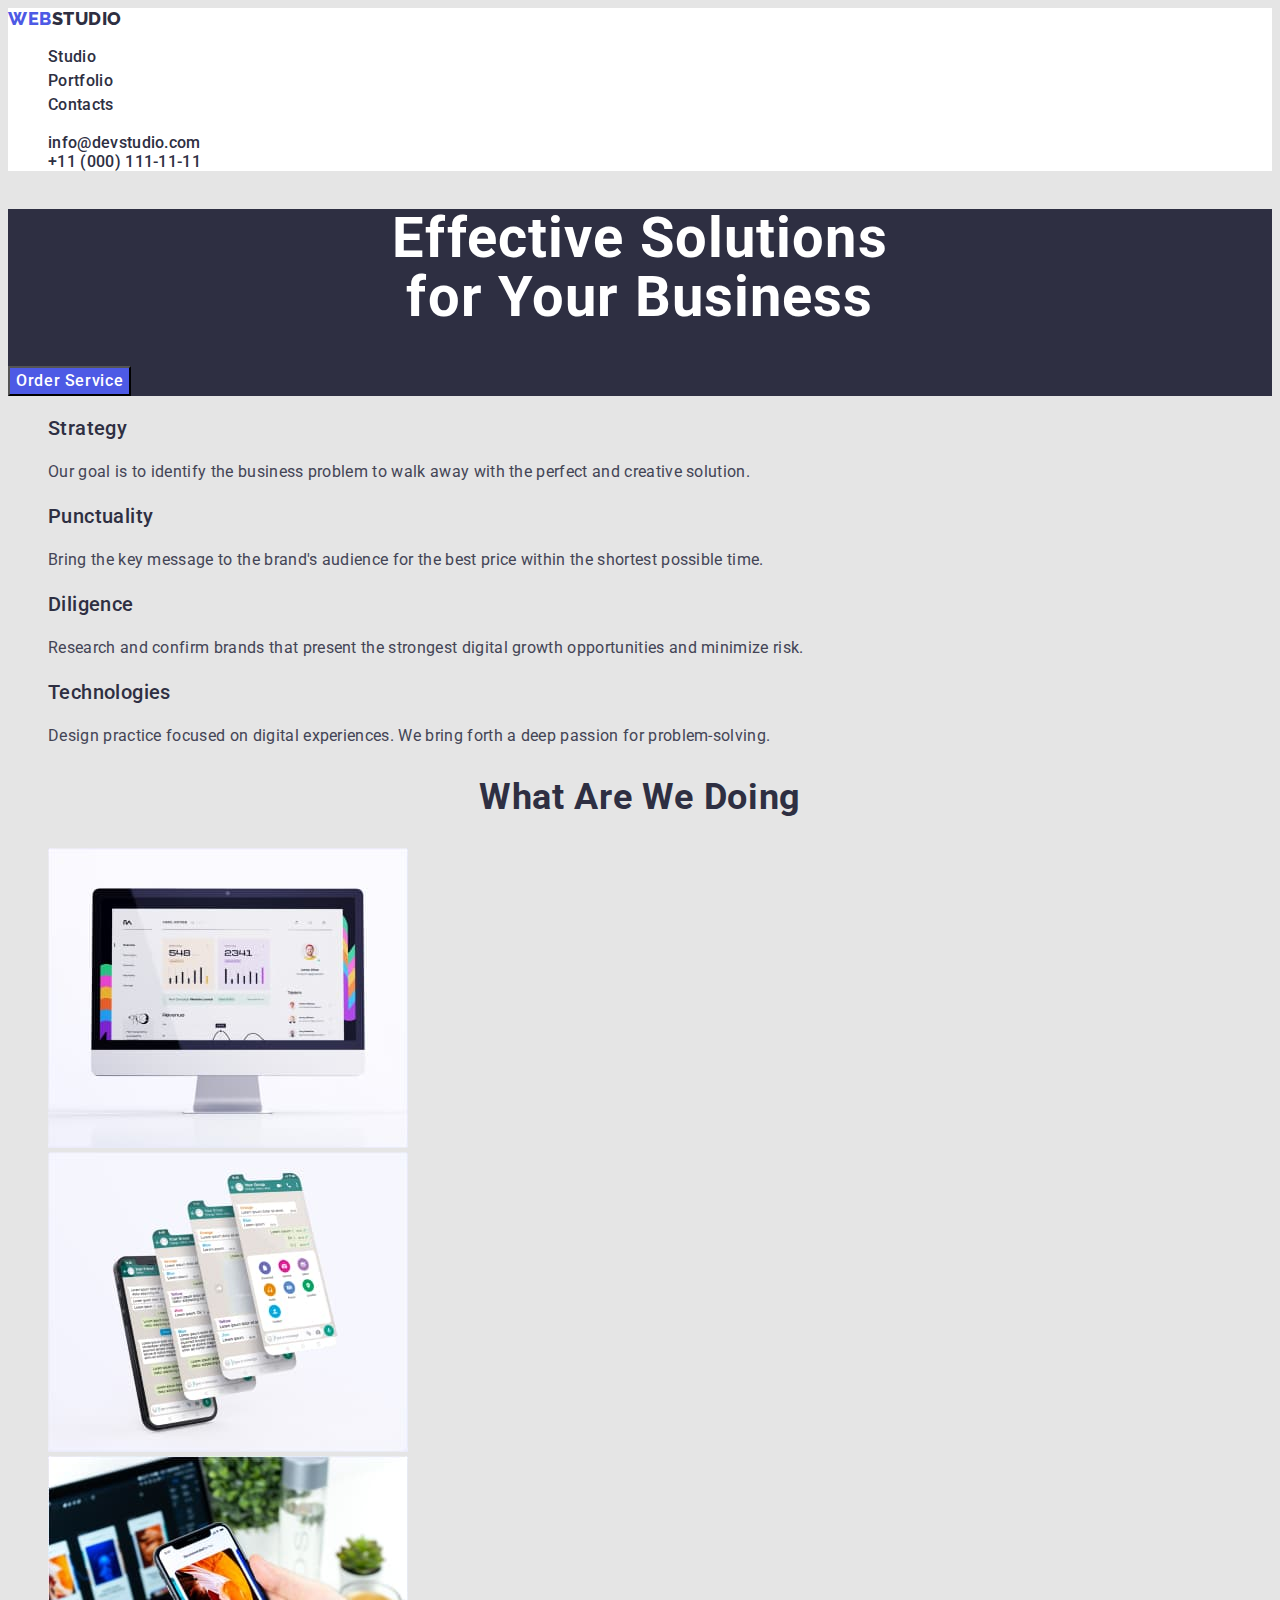
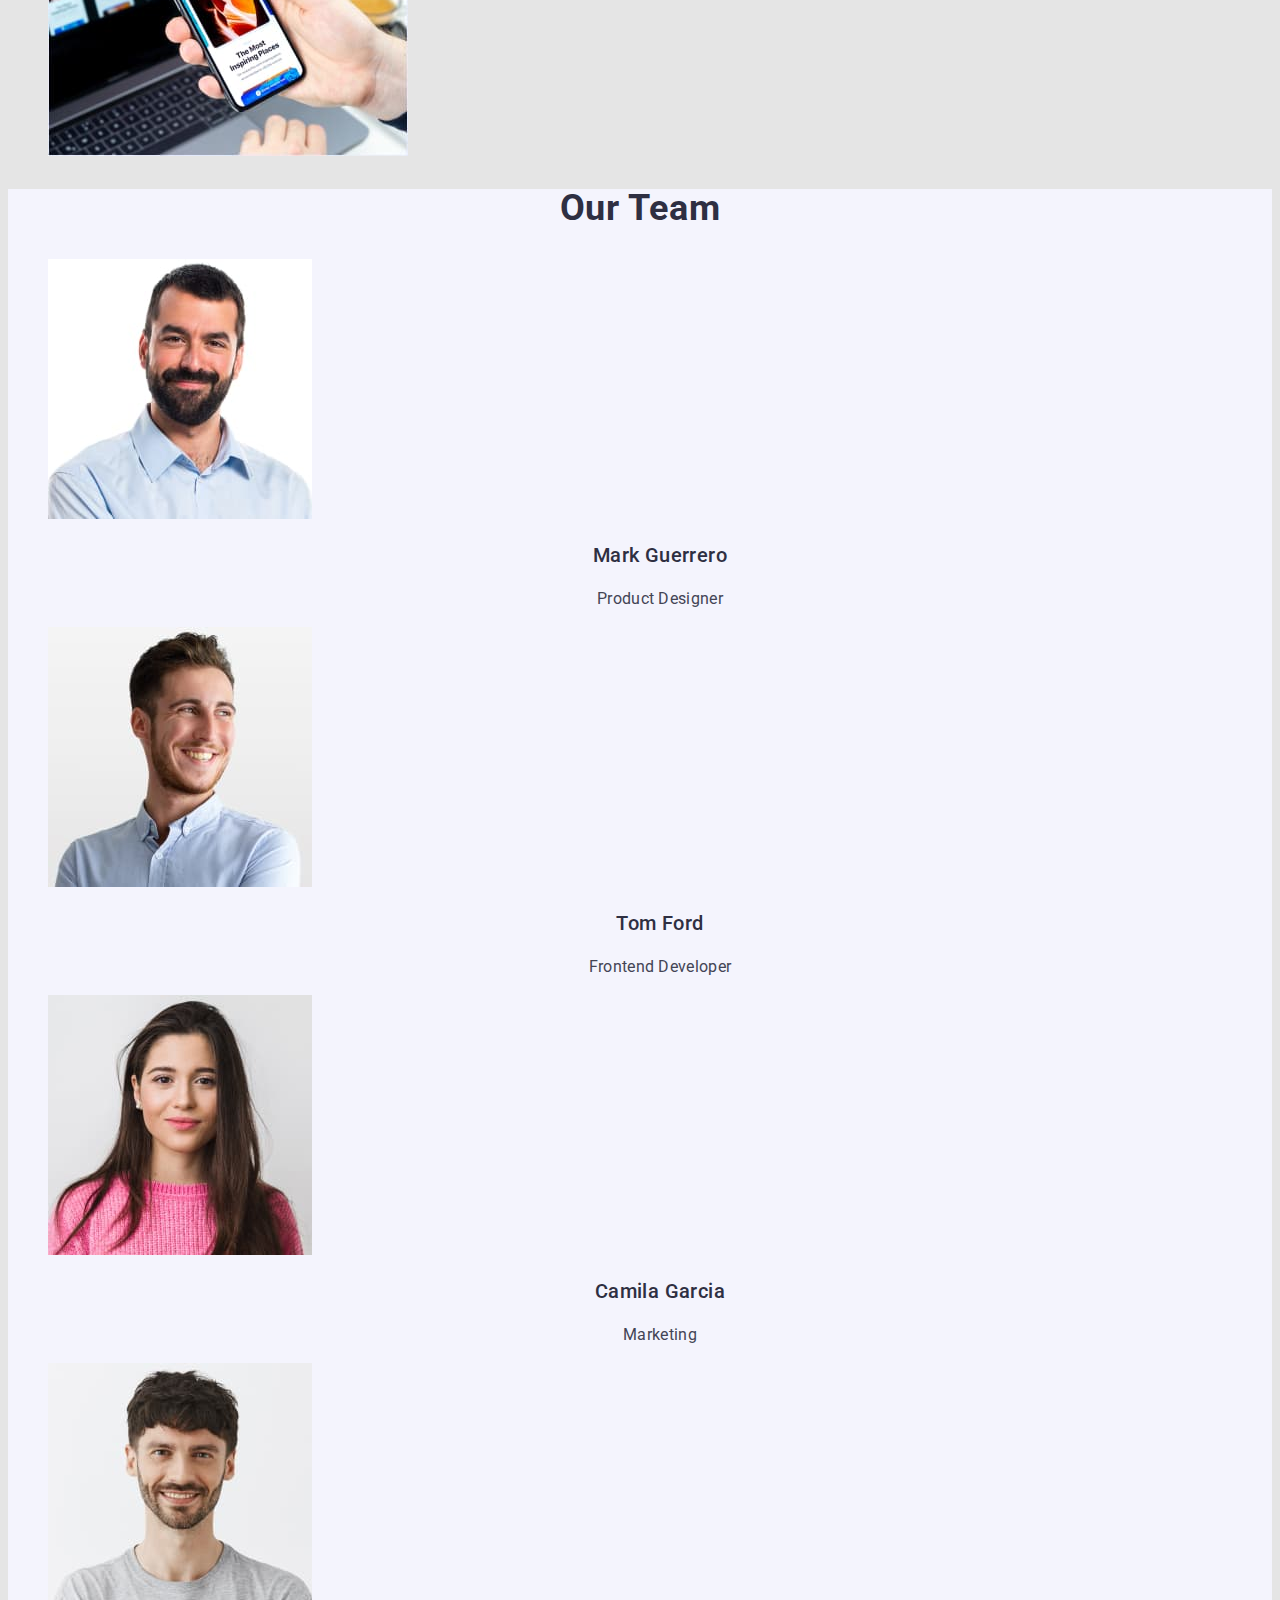
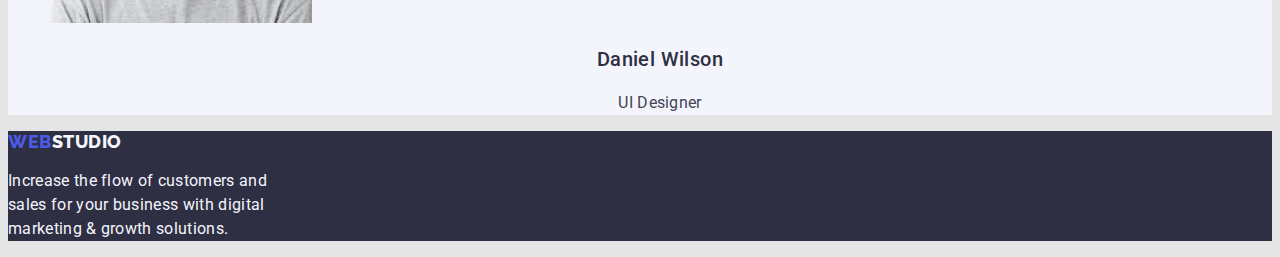
==== index.html @ c5fec44f "1" ====
<!DOCTYPE html>
<html lang="en">
  <head>
    <meta charset="UTF-8" />
    <meta http-equiv="X-UA-Compatible" content="IE=edge" />
    <meta name="viewport" content="width=device-width, initial-scale=1.0" />

    <title>WebStudio</title>
    <link rel="preconnect" href="https://fonts.googleapis.com" />
    <link rel="preconnect" href="https://fonts.gstatic.com" crossorigin />
    <link
      href="https://fonts.googleapis.com/css2?family=Raleway:wght@800&family=Roboto:wght@400;500;700;900&display=swap"
      rel="stylesheet"
    />

    <link rel="stylesheet" href="./css/styles.css" />
  </head>

  <body>
    <header>
      <a class="logo-top" href=""
        ><span class="web-top">Web</span
        ><span class="studio-top">Studio</span></a
      >

      <nav>
        <ul class="nav-list">
          <li><a class="nav-item" href="">Studio</a></li>
          <li><a class="nav-item" href="./portfolio.html">Portfolio</a></li>
          <li><a class="nav-item" href="">Contacts</a></li>
        </ul>
      </nav>

      <address class="contact">
        <ul class="contact-list">
          <li>
            <a class="contact-item-list" href="mailto:info@devstudio.com"
              >info@devstudio.com</a
            >
          </li>
          <li>
            <a class="contact-item-list" href="tel:+110001111111"
              >+11 (000) 111-11-11</a
            >
          </li>
        </ul>
      </address>
    </header>

    <main>
      <section class="hero">
        <h1 class="hero-title">
          Effective Solutions <br />
          for Your Business
        </h1>
        <button class="hero-button" type="button">Order Service</button>
      </section>

      <section class="feature">
        <h2></h2>
        <ul class="feature-list">
          <li>
            <h3 class="feature-title">Strategy</h3>
            <p class="feature-text">
              Our goal is to identify the business problem to walk away with the
              perfect and creative solution.
            </p>
          </li>
          <li>
            <h3 class="feature-title">Punctuality</h3>
            <p class="feature-text">
              Bring the key message to the brand's audience for the best price
              within the shortest possible time.
            </p>
          </li>
          <li>
            <h3 class="feature-title">Diligence</h3>
            <p class="feature-text">
              Research and confirm brands that present the strongest digital
              growth opportunities and minimize risk.
            </p>
          </li>
          <li>
            <h3 class="feature-title">Technologies</h3>
            <p class="feature-text">
              Design practice focused on digital experiences. We bring forth a
              deep passion for problem-solving.
            </p>
          </li>
        </ul>
      </section>

      <section class="doing">
        <h2 class="h-doing">What are we doing</h2>
        <ul class="doing-card">
          <li>
            <img src="./images/img1.jpg" alt="computer" width="360" />
          </li>
          <li>
            <img src="./images/img2.jpg" alt="screenshots" width="360" />
          </li>
          <li>
            <img src="./images/img3.jpg" alt="smartphone" width="360" />
          </li>
        </ul>
      </section>
      <section class="team">
        <h2 class="team-title">Our Team</h2>
        <ul class="team-list">
          <li>
            <img src="./images/img.jpg" alt="man" width="264" />
            <h3 class="team-name">Mark Guerrero</h3>
            <p class="team-work">Product Designer</p>
          </li>
          <li>
            <img src="./images/img11.jpg" alt="boy" width="264" />
            <h3 class="team-name">Tom Ford</h3>
            <p class="team-work">Frontend Developer</p>
          </li>
          <li>
            <img src="./images/img22.jpg" alt="girl" width="264" />
            <h3 class="team-name">Camila Garcia</h3>
            <p class="team-work">Marketing</p>
          </li>
          <li>
            <img src="./images/img33.jpg" alt="man" width="264" />
            <h3 class="team-name">Daniel Wilson</h3>
            <p class="team-work">UI Designer</p>
          </li>
        </ul>
      </section>
    </main>

    <footer class="footer">
      <a class="footer-bottom" href=""
        ><span class="web-botton">Web</span
        ><span class="studio-botton">Studio</span></a
      >
      <p class="footer-text">
        Increase the flow of customers and <br />sales for your business with
        digital<br />
        marketing & growth solutions.
      </p>
    </footer>
  </body>
</html>
---- css/styles.css ----
:root {
  --font-weight-h: 500;
  --font-weight-hh: 700;
  --font-size-h: 20px;
  --font-size-hh: 36px;
  --line-height-h: 1.1;
  --line-height-hh: 1.2;
  --line-height-p: 1.5;
  --letter-spacing-h: 0.04em;
  --letter-spacing-p: 0.02em;
  --slate-color: #434455;
  --navy-blue-color: #2e2f42;
  --iris-color: #4d5ae5;
  --white-color: #ffffff;
  --ocean-color: #404bbf;
  --cloud-color: #f4f4fd;
}

body {
  font-family: "Roboto", sans-serif;
  font-style: normal;
  background-color: #e5e5e5;
  color: var(--slate-color);
}

.nav-list,
.contact-list {
  list-style-type: none;
}

header {
  background-color: var(--white-color);
}

/*логотип*/

.logo-top {
  text-decoration: none;
}

.web-top,
.studio-top {
  font-family: "Raleway", sans-serif;
  font-weight: 800;
  font-size: 18px;
  line-height: 1.17;
  letter-spacing: 0.03em;
  text-transform: uppercase;
}

.web-top {
  color: var(--iris-color);
}

.studio-top {
  color: var(--navy-blue-color);
}

/* navbar */

.nav-item {
  text-decoration: none;
  font-style: normal;
  font-weight: var(--font-weight-h);
  line-height: var(--line-height-p);
  letter-spacing: var(--letter-spacing-p);
  color: var(--navy-blue-color);
}

/* contacts */
.contact {
  font-style: normal;
}

.contact-item-list {
  text-decoration: none;
  font-style: normal;
  font-weight: var(--font-weight-h);
  font-size: 16px;
  line-height: var(--line-height-h);
  letter-spacing: var(--letter-spacing-p);
  color: var(--navy-blue-color);
}

.nav-item:focus,
.nav-item:hover,
.contact-item-list:focus,
.contact-item-list:hover {
  color: var(--ocean-color);
}

.contact-item {
  text-decoration: none;
}

/* main */

/*hero*/

.hero {
  background-color: var(--navy-blue-color);
}

.hero-title {
  font-weight: var(--font-weight-hh);
  font-size: 56px;
  line-height: 1.07;
  text-align: center;
  letter-spacing: var(--letter-spacing-p);
  color: var(--white-color);
}

.hero-button {
  font-family: "Roboto", sans-serif;
  font-weight: 500;
  font-size: 16px;
  line-height: 1.5;
  letter-spacing: 0.04em;
  cursor: pointer;
  background-color: var(--iris-color);
  color: var(--white-color);
}

.hero-button:focus,
.hero-button:hover {
  background-color: var(--ocean-color);
  color: var(--white-color);
}

/*feature*/

.feature-list {
  list-style: none;
}

.feature-title {
  font-weight: var(--font-weight-h);
  font-size: var(--font-size-h);
  line-height: 1.2;
  letter-spacing: var(--letter-spacing-p);
  color: var(--navy-blue-color);
}

.feature-text {
  font-weight: 400;
  font-size: 16px;
  line-height: 1.5;
  letter-spacing: var(--letter-spacing-p);
  color: var(--slate-color);
}

/*doing*/

.doing-card {
  list-style: none;
}

.h-doing {
  font-weight: var(--font-weight-hh);
  font-size: var(--font-size-hh);
  line-height: 1.11;
  text-align: center;
  letter-spacing: var(--letter-spacing-p);
  text-transform: capitalize;
  color: var(--navy-blue-color);
}

/*team*/

.team {
  background-color: var(--cloud-color);
}

.team-title {
  font-weight: var(--font-weight-hh);
  font-size: var(--font-size-hh);
  line-height: 1.11;
  text-align: center;
  letter-spacing: var(--letter-spacing-p);
  text-transform: capitalize;
  color: var(--navy-blue-color);
}

.team-list {
  list-style: none;
}

.team-name {
  font-weight: var(--font-weight-h);
  font-size: var(--font-size-h);
  line-height: 1.2;
  text-align: center;
  letter-spacing: var(--letter-spacing-p);
  color: var(--navy-blue-color);
}

.team-work {
  font-weight: 400;
  font-size: 16px;
  line-height: 1.5;
  text-align: center;
  letter-spacing: var(--letter-spacing-p);
  color: var(--slate-color);
}

/*footer*/
.footer {
  background-color: var(--navy-blue-color);
}
.footer-bottom {
  text-decoration: none;
}

.web-botton,
.studio-botton {
  font-family: "Raleway";
  font-weight: 800;
  font-size: 18px;
  line-height: 1.2;
  letter-spacing: 0.03em;
  text-transform: uppercase;
}

.web-botton {
  color: var(--iris-color);
}

.studio-botton {
  color: var(--cloud-color);
}

.footer-text {
  font-size: 16px;
  line-height: 1.5;
  letter-spacing: var(--letter-spacing-p);
  color: var(--cloud-color);
}

/*portfolio*/

/*button*/

.button-list {
  list-style: none;
}

.button-kind {
  cursor: pointer;
  font-weight: var(--font-weight-h);
  font-size: 16px;
  line-height: var(--line-height-p);
  text-align: center;
  letter-spacing: var(--letter-spacing-h);
  background-color: var(--ocean-color);
  color: var(--white-color);
}

.button-kind:hover,
.button-kind:focus {
  background-color: var(--iris-color);
  color: var(--white-color);
}

/*image*/

.cards-set {
  list-style: none;
}

.cards-set-title {
  font-weight: var(--font-weight-h);
  font-size: var(--font-size-h);
  line-height: 1.2;
  letter-spacing: var(--letter-spacing-p);
  color: var(--navy-blue-color);
}

.card-sphere {
  font-weight: 400;
  font-size: 16px;
  line-height: 1.5;
  letter-spacing: var(--letter-spacing-p);
  color: var(--slate-color);
}
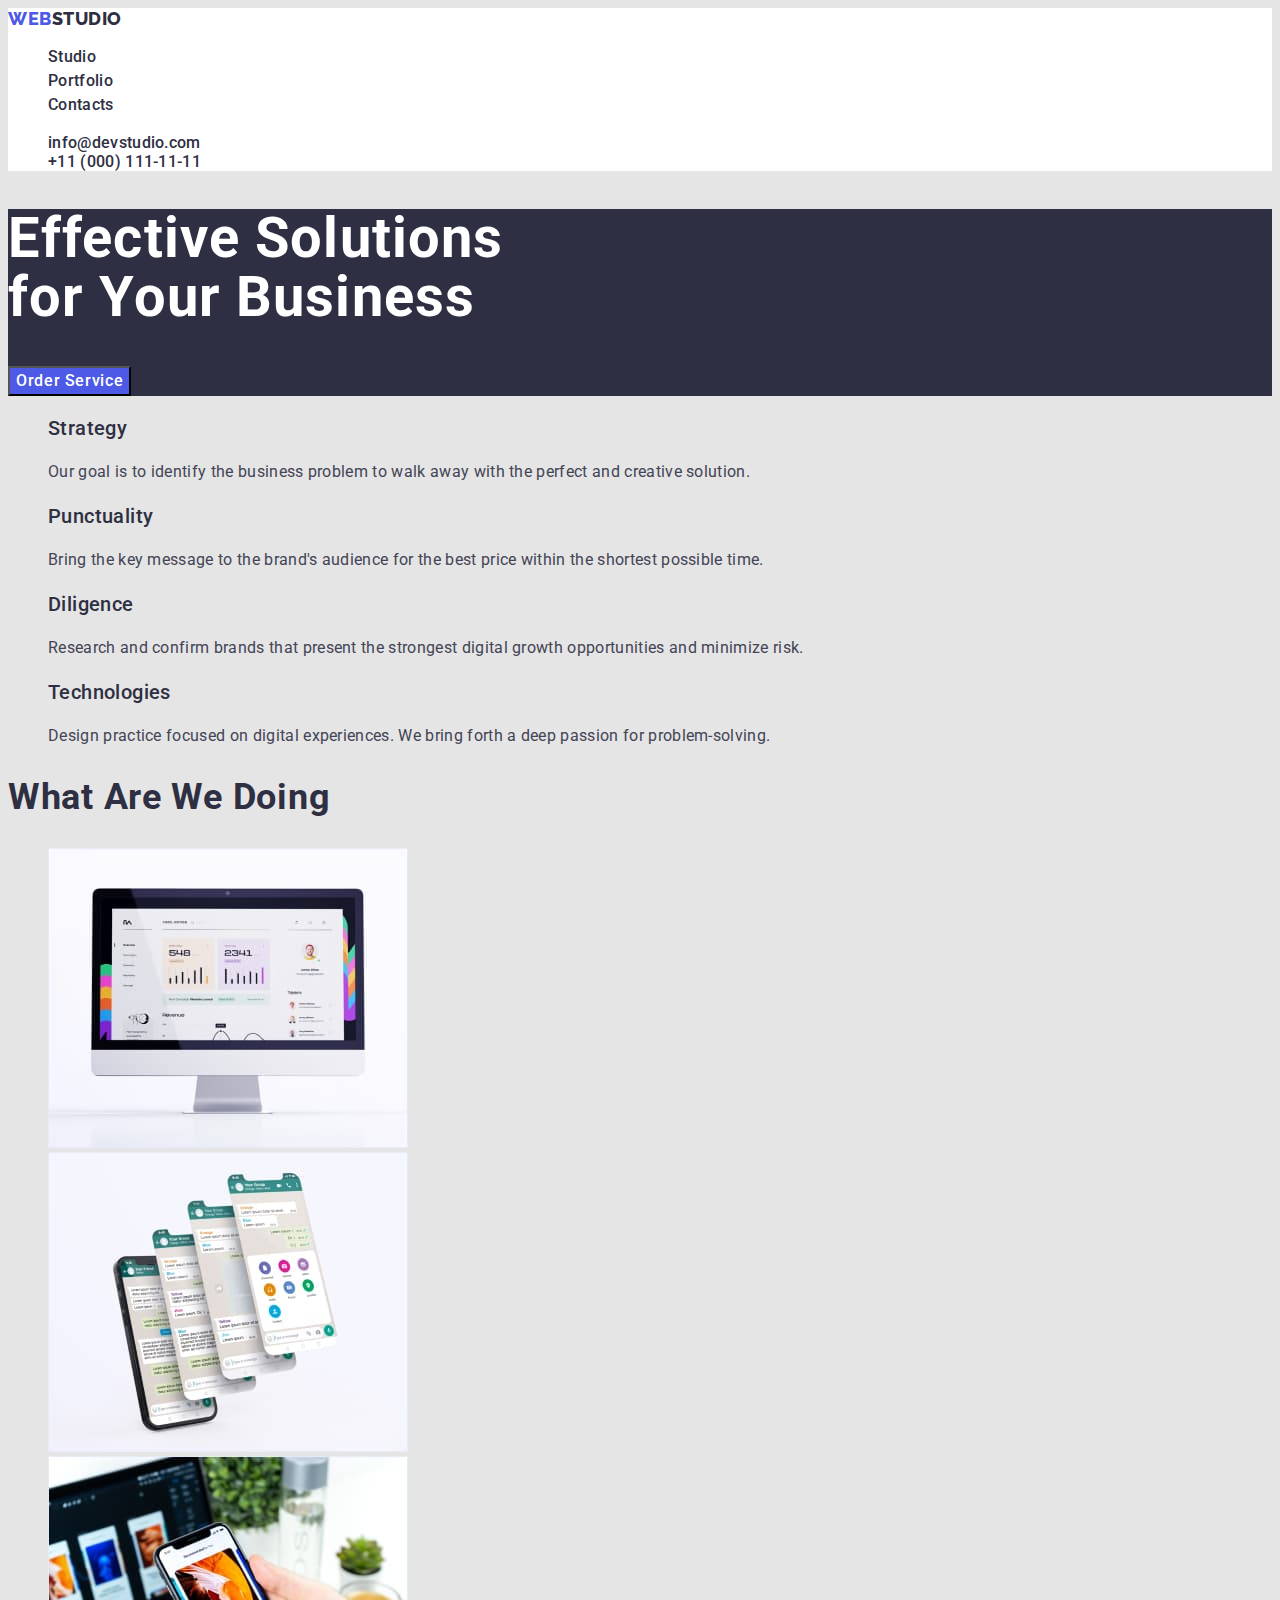
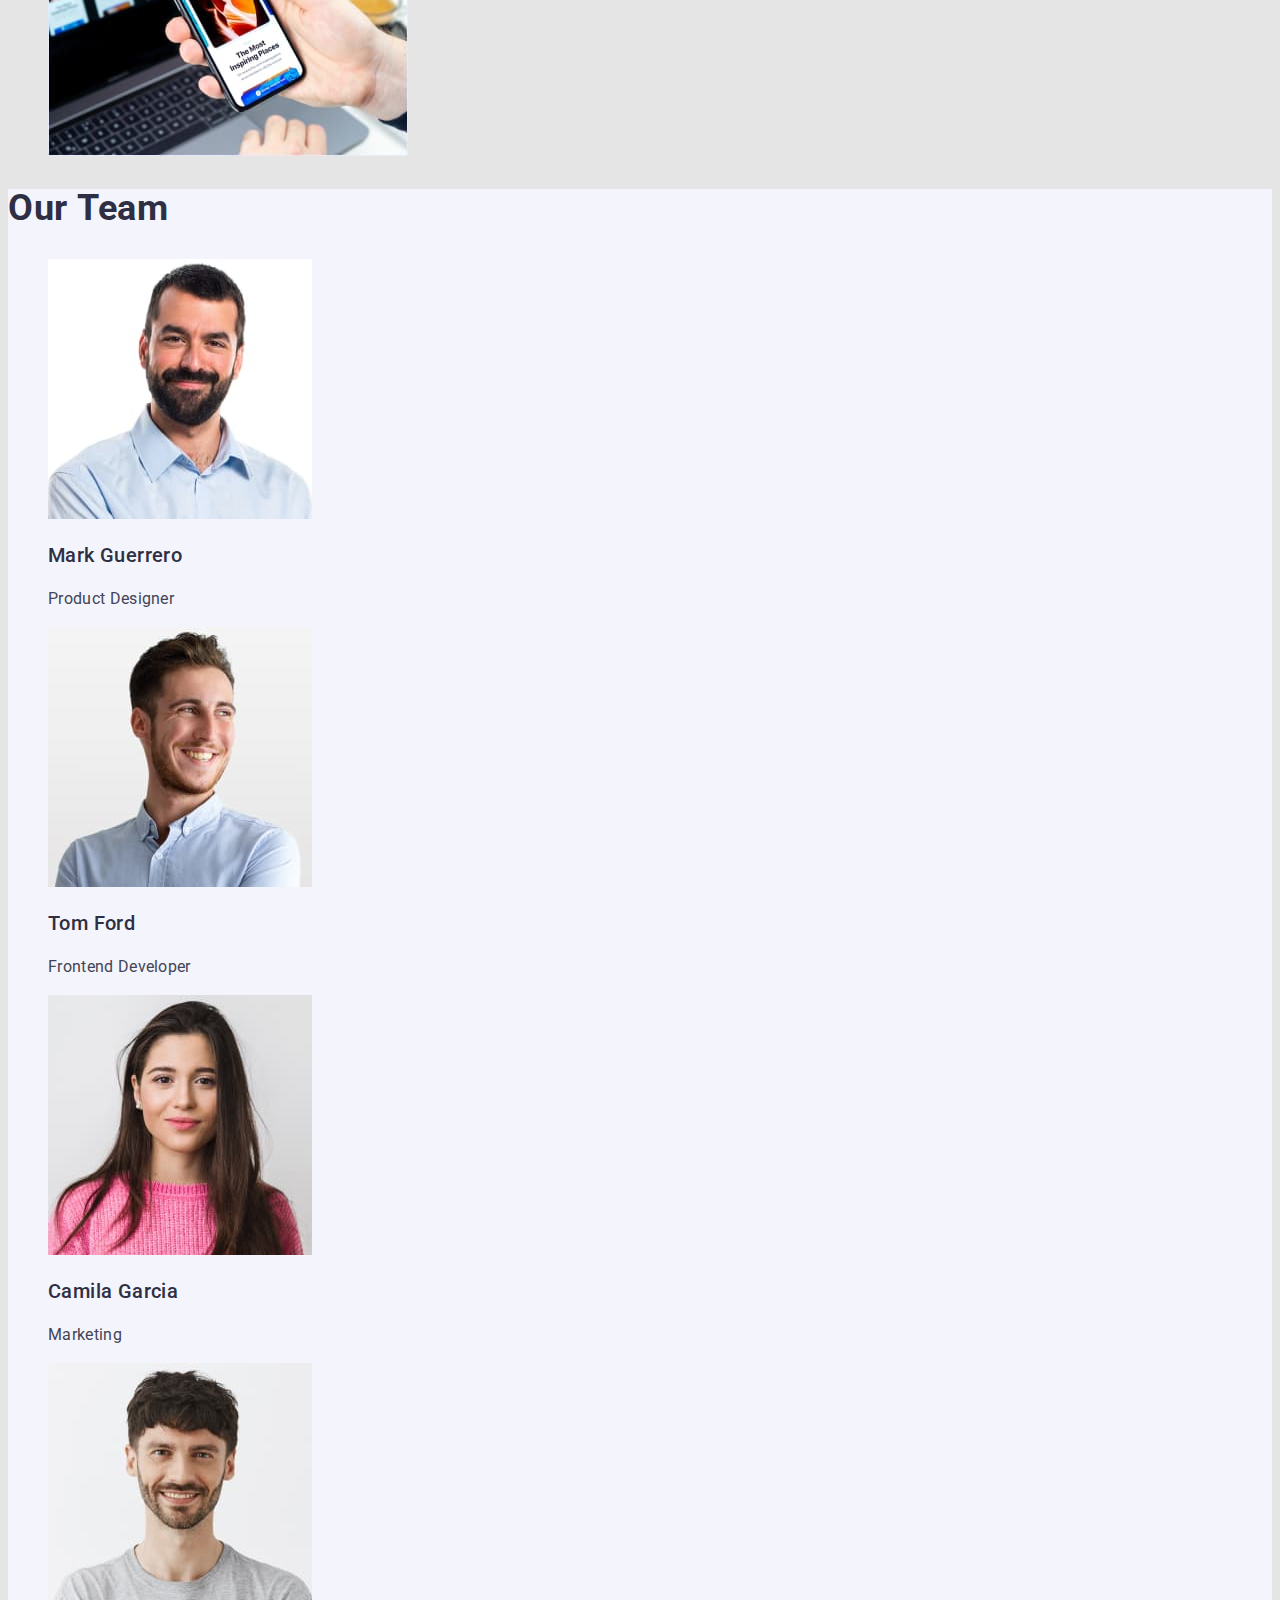
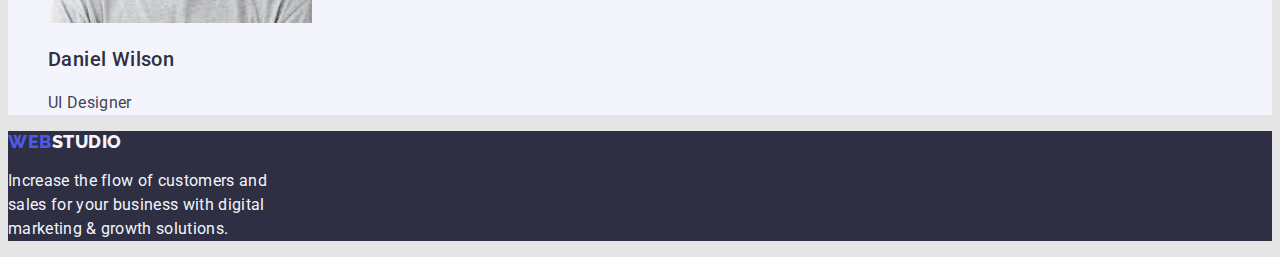
==== commit 77554362: "1" ====
--- a/index.html
+++ b/index.html
@@ -104,6 +104,7 @@
           </li>
         </ul>
       </section>
+
       <section class="team">
         <h2 class="team-title">Our Team</h2>
         <ul class="team-list">
--- a/css/styles.css
+++ b/css/styles.css
@@ -105,7 +105,6 @@
   font-weight: var(--font-weight-hh);
   font-size: 56px;
   line-height: 1.07;
-  text-align: center;
   letter-spacing: var(--letter-spacing-p);
   color: var(--white-color);
 }
@@ -159,7 +158,6 @@
   font-weight: var(--font-weight-hh);
   font-size: var(--font-size-hh);
   line-height: 1.11;
-  text-align: center;
   letter-spacing: var(--letter-spacing-p);
   text-transform: capitalize;
   color: var(--navy-blue-color);
@@ -175,7 +173,6 @@
   font-weight: var(--font-weight-hh);
   font-size: var(--font-size-hh);
   line-height: 1.11;
-  text-align: center;
   letter-spacing: var(--letter-spacing-p);
   text-transform: capitalize;
   color: var(--navy-blue-color);
@@ -189,7 +186,6 @@
   font-weight: var(--font-weight-h);
   font-size: var(--font-size-h);
   line-height: 1.2;
-  text-align: center;
   letter-spacing: var(--letter-spacing-p);
   color: var(--navy-blue-color);
 }
@@ -198,7 +194,7 @@
   font-weight: 400;
   font-size: 16px;
   line-height: 1.5;
-  text-align: center;
+
   letter-spacing: var(--letter-spacing-p);
   color: var(--slate-color);
 }
@@ -238,7 +234,7 @@
 
 /*portfolio*/
 
-/*button*/
+/*filtres*/
 
 .button-list {
   list-style: none;
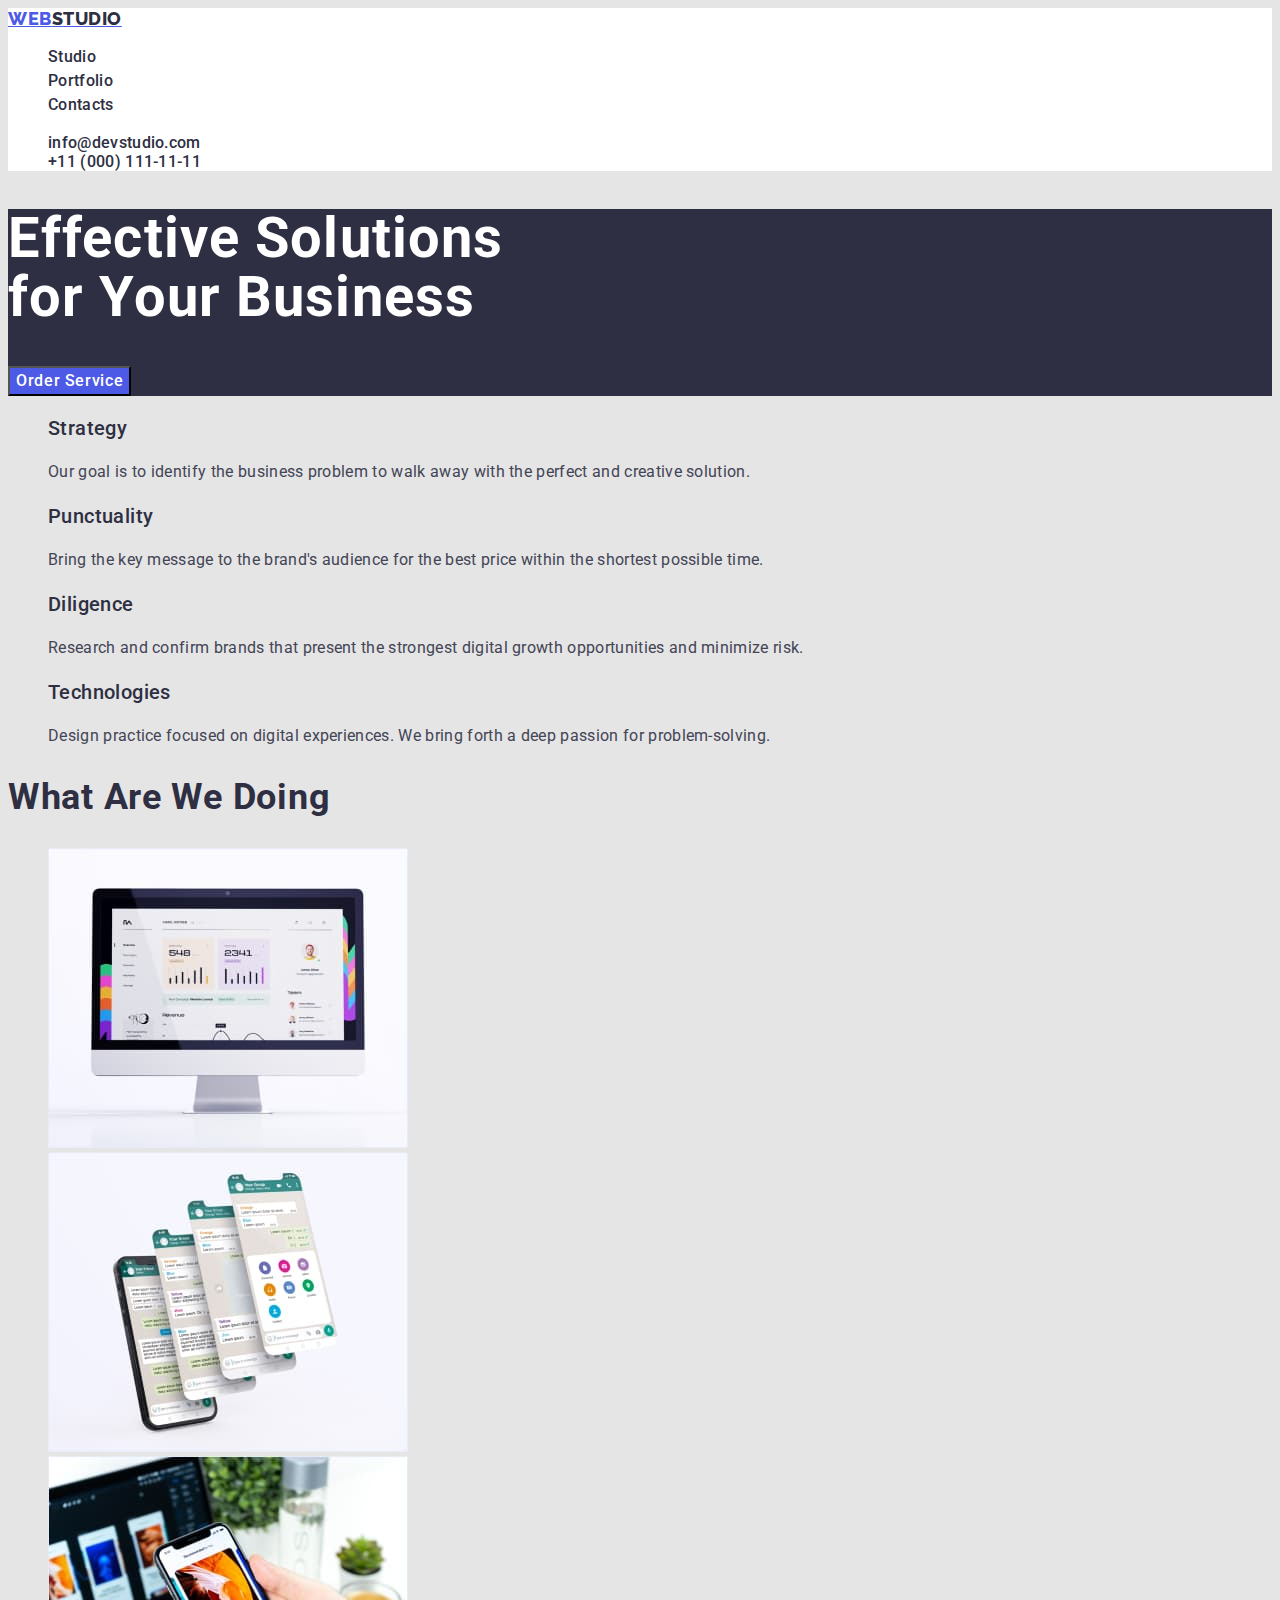
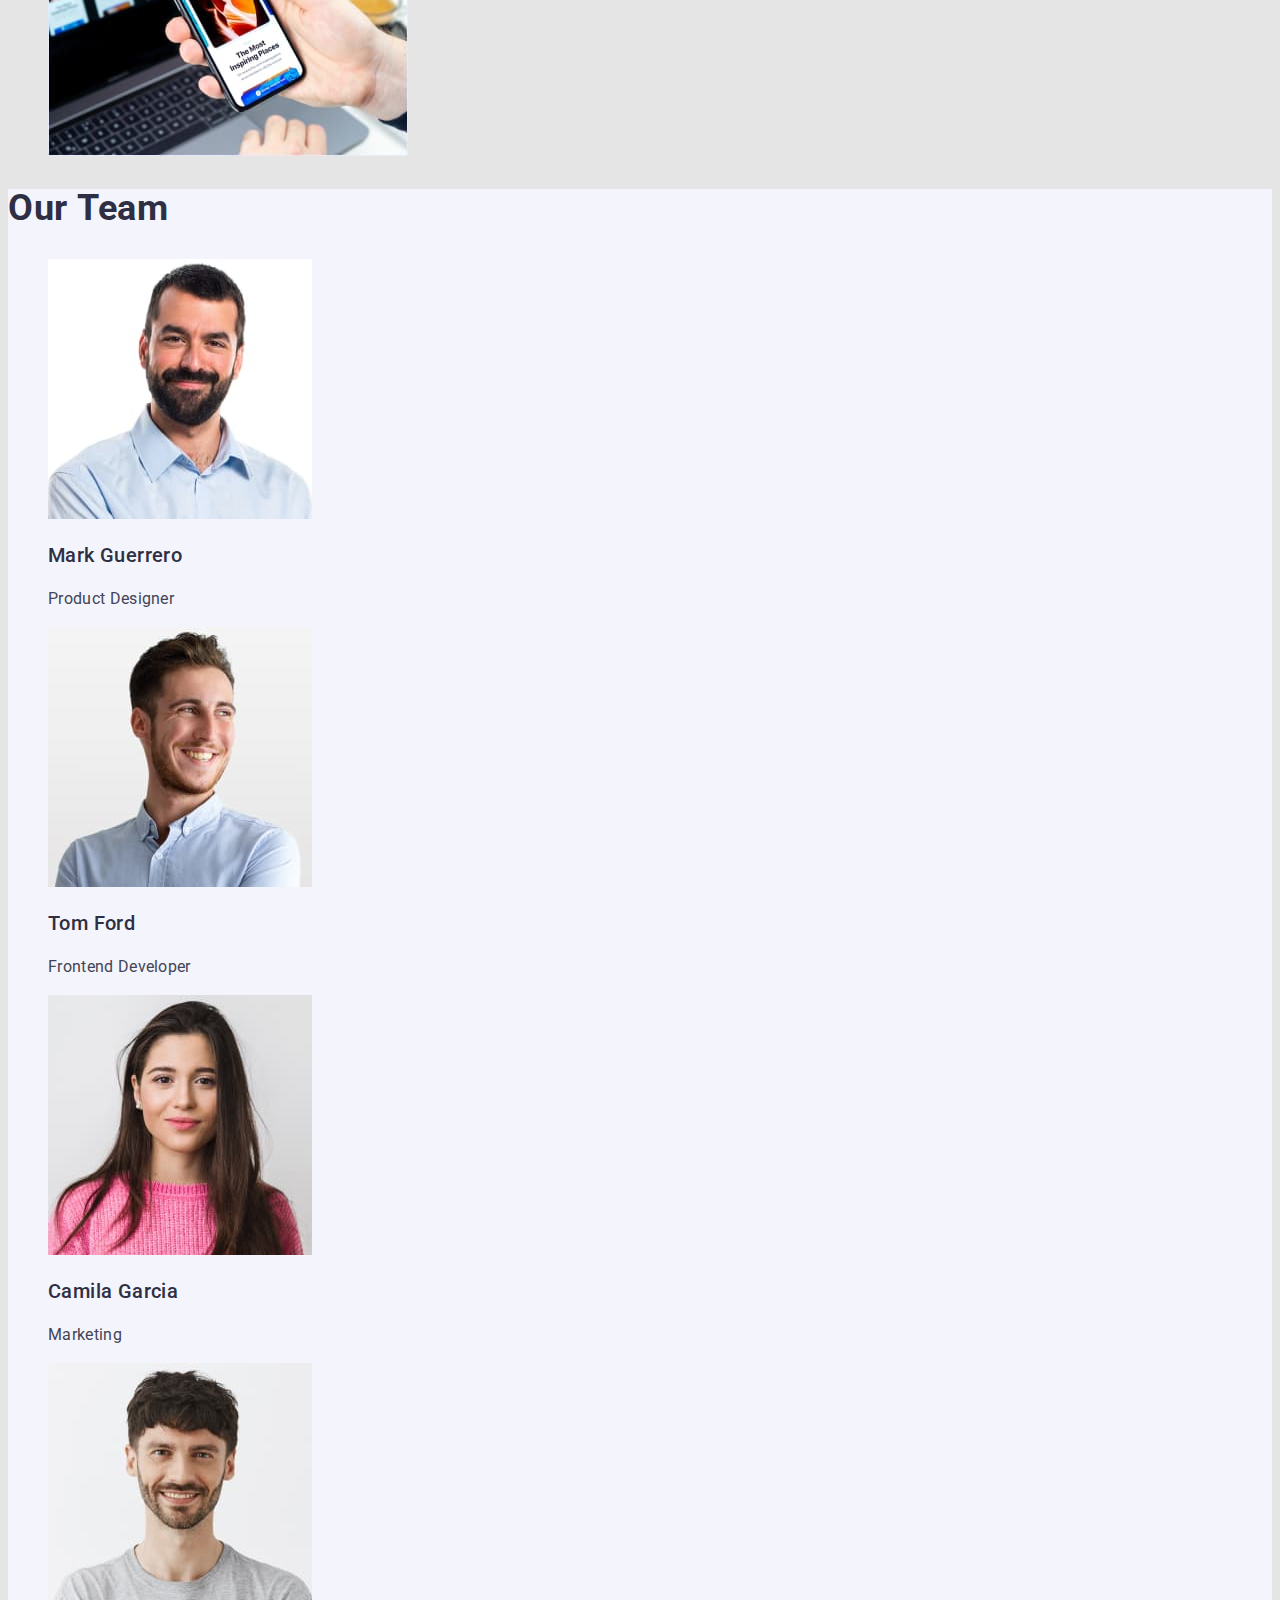
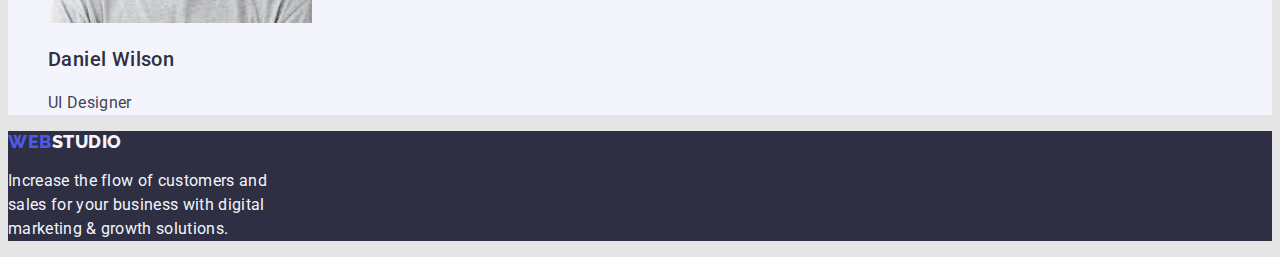
==== commit c8df028d: "1" ====
--- a/index.html
+++ b/index.html
@@ -18,28 +18,29 @@
 
   <body>
     <header>
-      <a class="logo-top" href=""
-        ><span class="web-top">Web</span
-        ><span class="studio-top">Studio</span></a
-      >
+      <nav>
+        <a class="logo-top" link href=""
+          >Web<span class="studio-top">Studio</span></a
+        >
 
-      <nav>
-        <ul class="nav-list">
-          <li><a class="nav-item" href="">Studio</a></li>
-          <li><a class="nav-item" href="./portfolio.html">Portfolio</a></li>
-          <li><a class="nav-item" href="">Contacts</a></li>
+        <ul class="nav">
+          <li><a class="nav-item" list href="./index.html">Studio</a></li>
+          <li>
+            <a class="nav-item" list href="./portfolio.html">Portfolio</a>
+          </li>
+          <li><a class="nav-item" list href="">Contacts</a></li>
         </ul>
       </nav>
 
       <address class="contact">
         <ul class="contact-list">
           <li>
-            <a class="contact-item-list" href="mailto:info@devstudio.com"
+            <a class="contact-item-link" list href="mailto:info@devstudio.com"
               >info@devstudio.com</a
             >
           </li>
           <li>
-            <a class="contact-item-list" href="tel:+110001111111"
+            <a class="contact-item-link" list href="tel:+110001111111"
               >+11 (000) 111-11-11</a
             >
           </li>
--- a/css/styles.css
+++ b/css/styles.css
@@ -23,7 +23,7 @@
   color: var(--slate-color);
 }
 
-.nav-list,
+.nav,
 .contact-list {
   list-style-type: none;
 }
@@ -34,11 +34,20 @@
 
 /*логотип*/
 
+link {
+  text-decoration: none;
+}
+
 .logo-top {
-  text-decoration: none;
-}
-
-.web-top,
+  font-family: "Raleway", sans-serif;
+  font-weight: 800;
+  font-size: 18px;
+  line-height: 1.17;
+  letter-spacing: 0.03em;
+  text-transform: uppercase;
+  color: var(--iris-color);
+}
+
 .studio-top {
   font-family: "Raleway", sans-serif;
   font-weight: 800;
@@ -46,13 +55,6 @@
   line-height: 1.17;
   letter-spacing: 0.03em;
   text-transform: uppercase;
-}
-
-.web-top {
-  color: var(--iris-color);
-}
-
-.studio-top {
   color: var(--navy-blue-color);
 }
 
@@ -72,7 +74,7 @@
   font-style: normal;
 }
 
-.contact-item-list {
+.contact-item-link {
   text-decoration: none;
   font-style: normal;
   font-weight: var(--font-weight-h);
@@ -84,12 +86,12 @@
 
 .nav-item:focus,
 .nav-item:hover,
-.contact-item-list:focus,
-.contact-item-list:hover {
+.contact-item-link:focus,
+.contact-item-link:hover {
   color: var(--ocean-color);
 }
 
-.contact-item {
+.contact-item-link {
   text-decoration: none;
 }
 
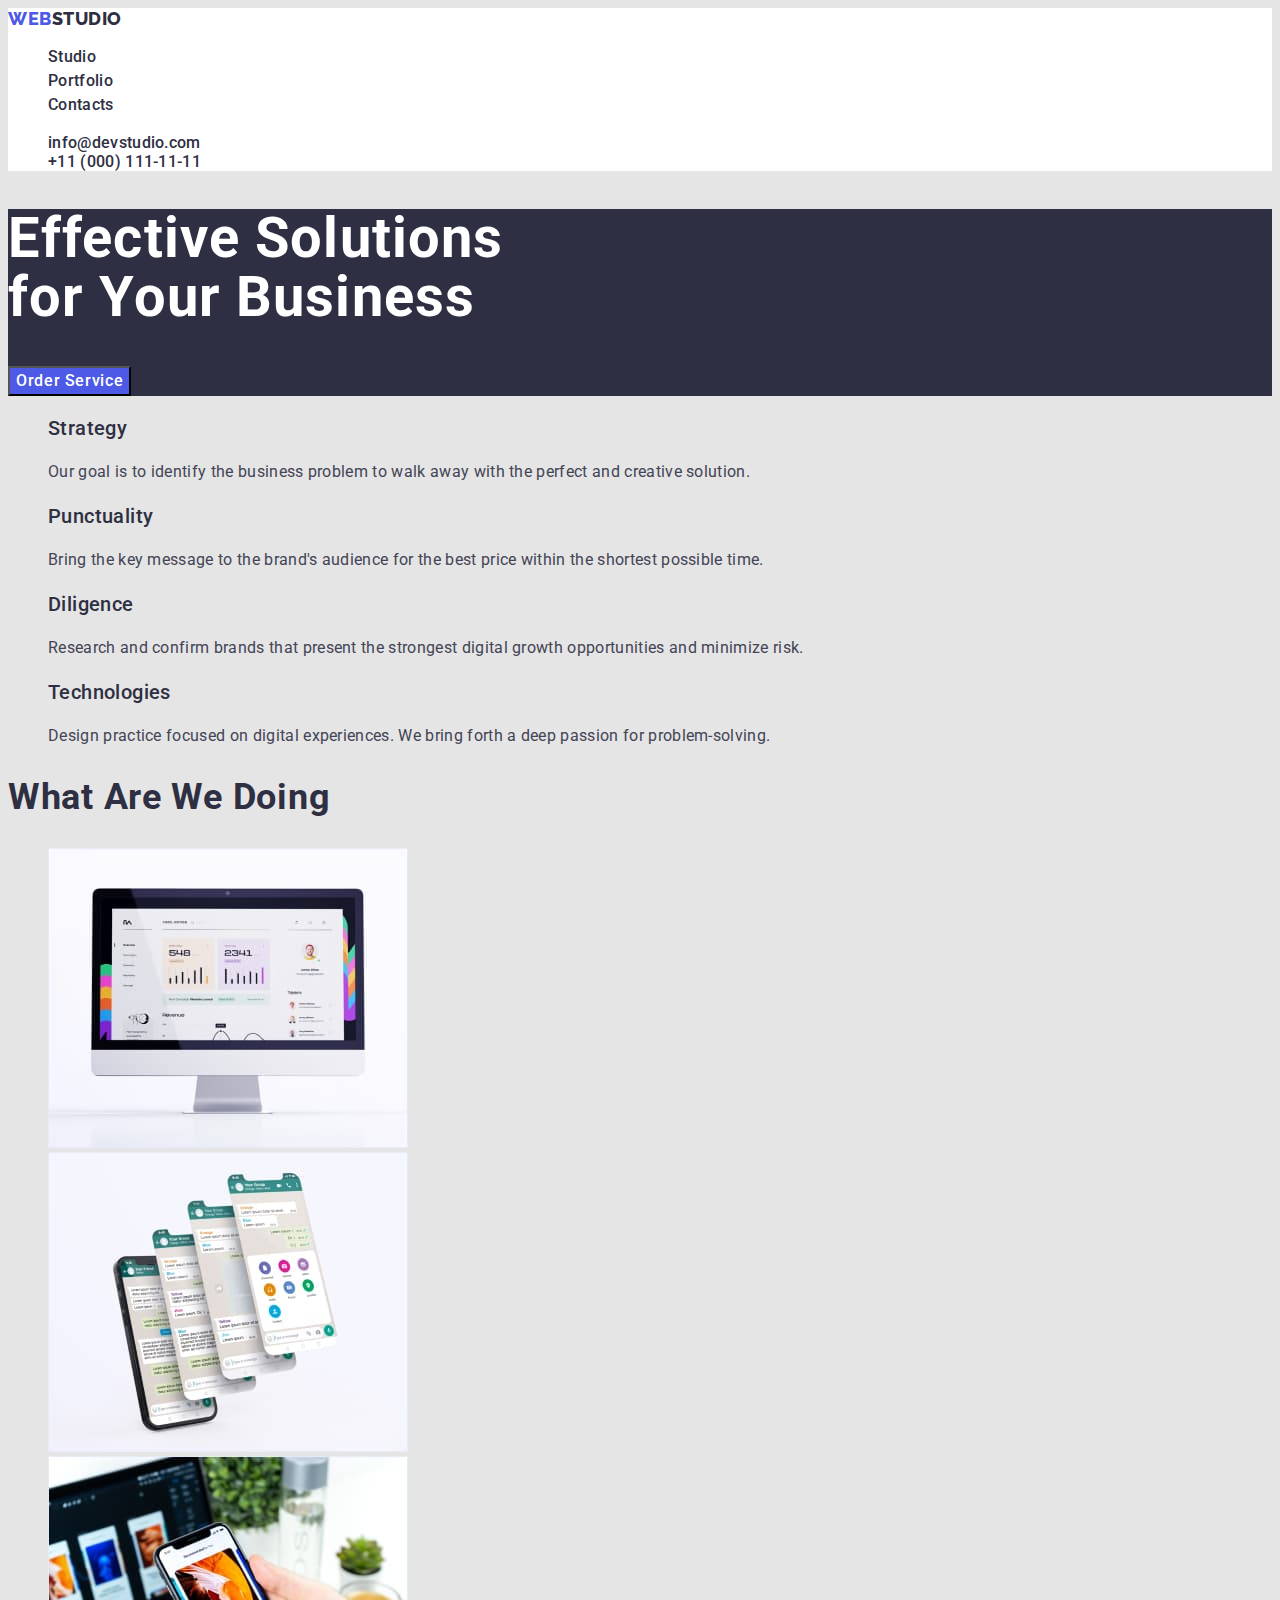
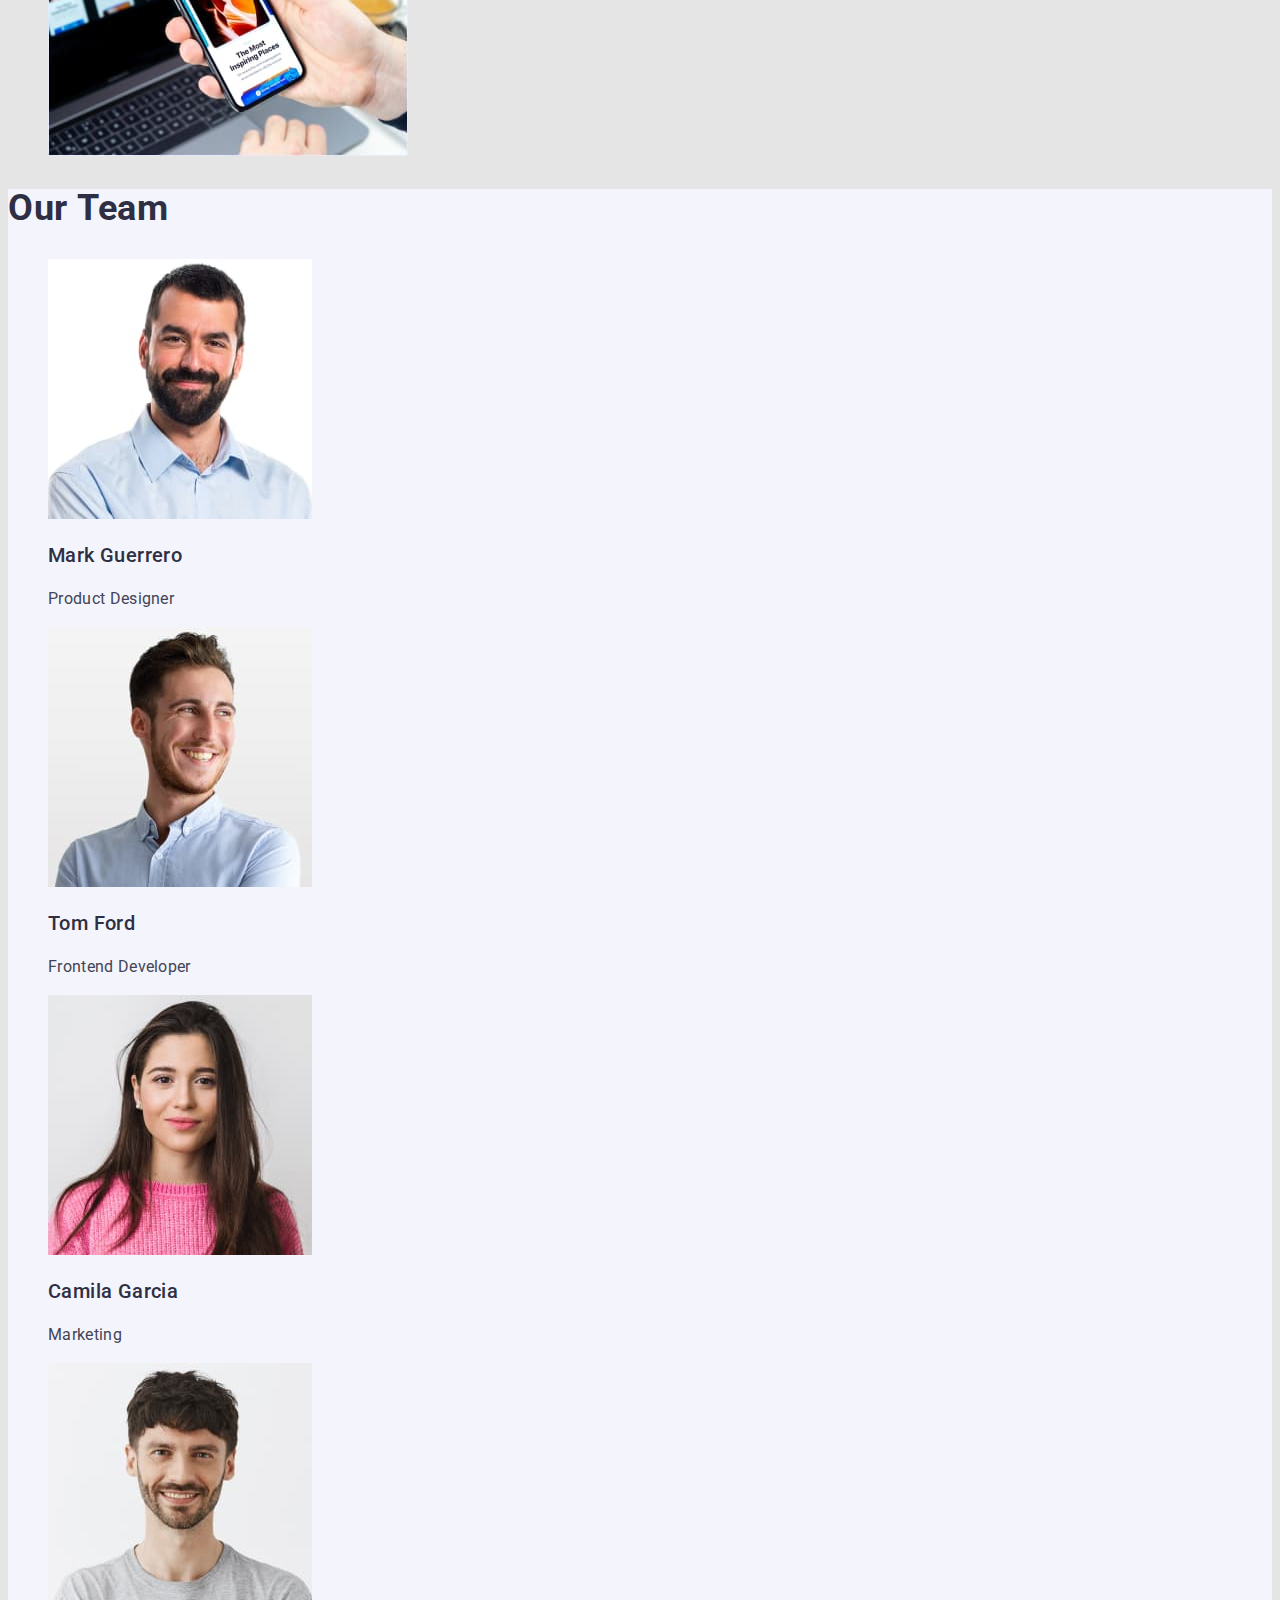
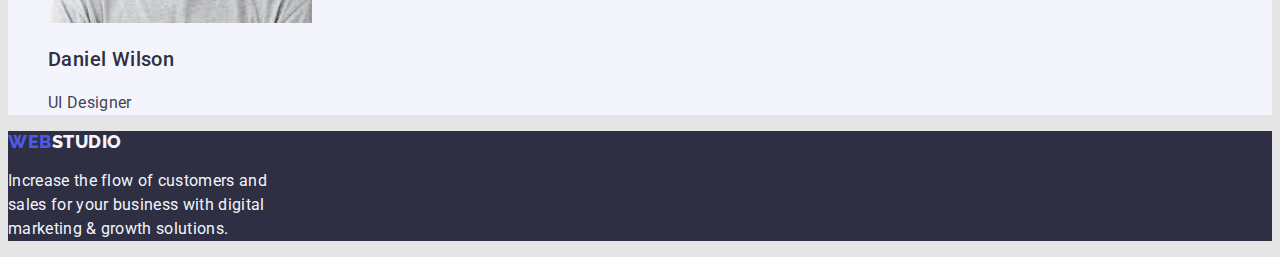
==== commit 47119e9b: "1" ====
--- a/index.html
+++ b/index.html
@@ -19,28 +19,28 @@
   <body>
     <header>
       <nav>
-        <a class="logo-top" link href=""
+        <a class="logo-top link" href=""
           >Web<span class="studio-top">Studio</span></a
         >
 
         <ul class="nav">
-          <li><a class="nav-item" list href="./index.html">Studio</a></li>
+          <li><a class="nav-item link" href="./index.html">Studio</a></li>
           <li>
-            <a class="nav-item" list href="./portfolio.html">Portfolio</a>
+            <a class="nav-item link" href="./portfolio.html">Portfolio</a>
           </li>
-          <li><a class="nav-item" list href="">Contacts</a></li>
+          <li><a class="nav-item link" href="">Contacts</a></li>
         </ul>
       </nav>
 
       <address class="contact">
         <ul class="contact-list">
           <li>
-            <a class="contact-item-link" list href="mailto:info@devstudio.com"
+            <a class="contact-item-link" href="mailto:info@devstudio.com"
               >info@devstudio.com</a
             >
           </li>
           <li>
-            <a class="contact-item-link" list href="tel:+110001111111"
+            <a class="contact-item-link" href="tel:+110001111111"
               >+11 (000) 111-11-11</a
             >
           </li>
--- a/css/styles.css
+++ b/css/styles.css
@@ -25,7 +25,7 @@
 
 .nav,
 .contact-list {
-  list-style-type: none;
+  list-style: none;
 }
 
 header {
@@ -34,7 +34,7 @@
 
 /*логотип*/
 
-link {
+.link {
   text-decoration: none;
 }
 
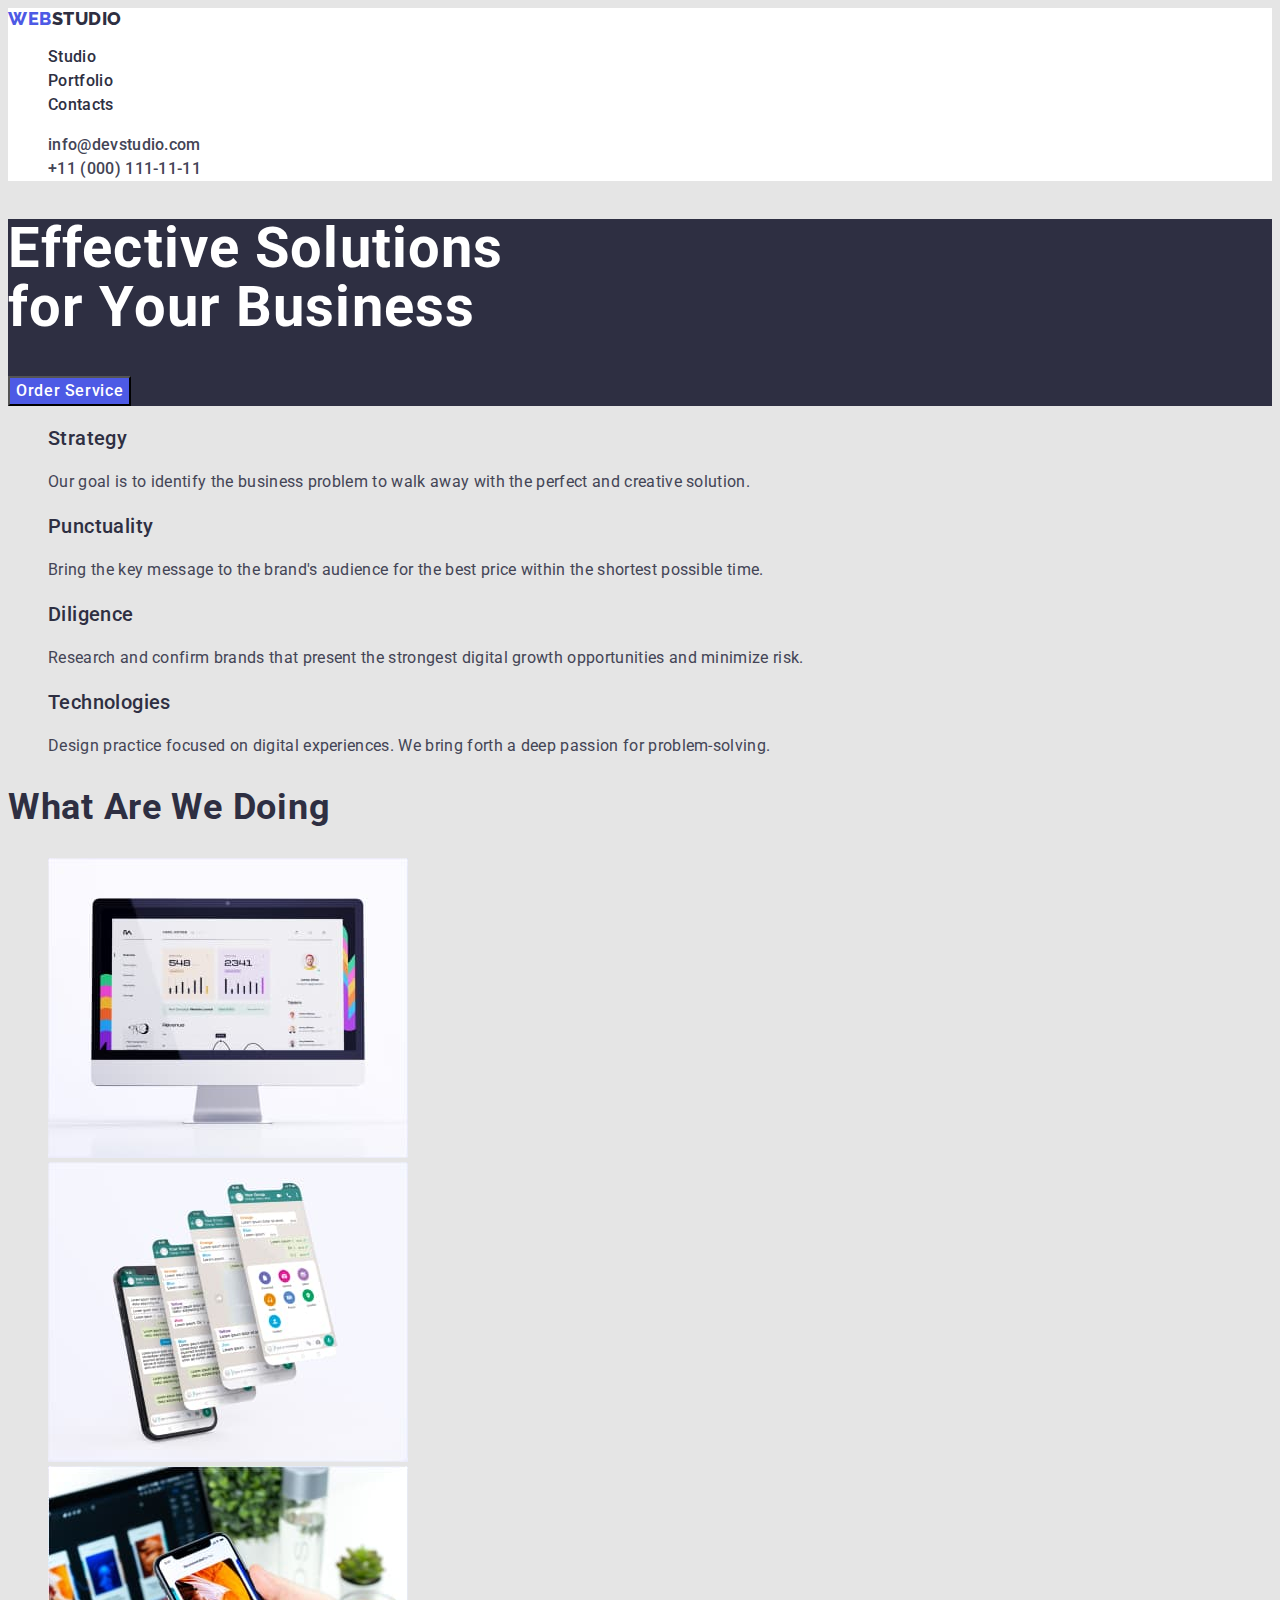
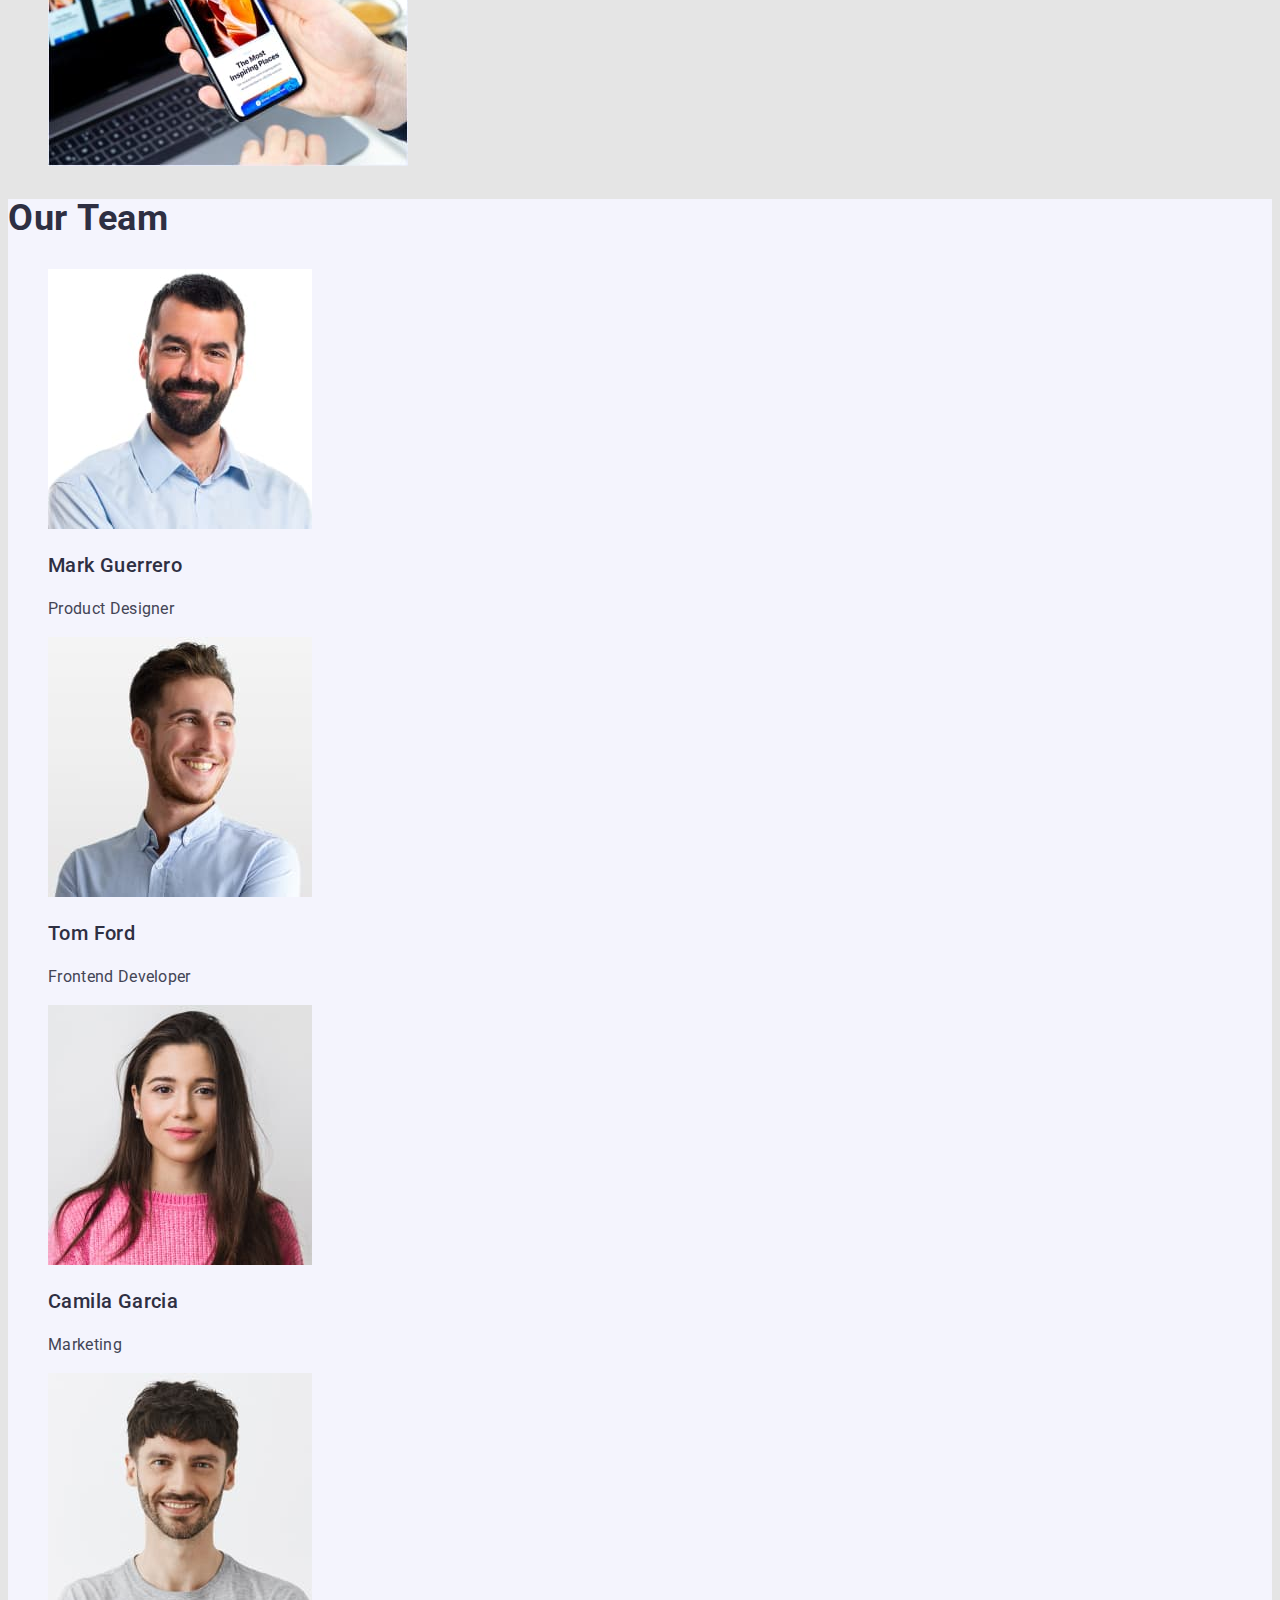
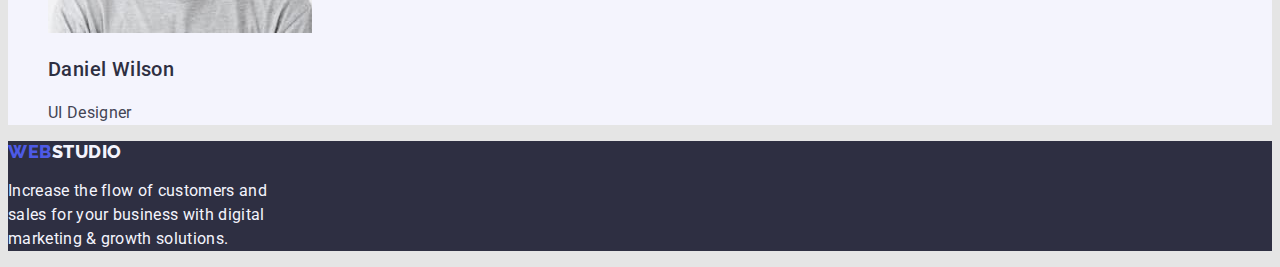
==== commit d3972e1f: "1" ====
--- a/index.html
+++ b/index.html
@@ -23,7 +23,7 @@
           >Web<span class="studio-top">Studio</span></a
         >
 
-        <ul class="nav">
+        <ul class="nav list">
           <li><a class="nav-item link" href="./index.html">Studio</a></li>
           <li>
             <a class="nav-item link" href="./portfolio.html">Portfolio</a>
@@ -33,14 +33,14 @@
       </nav>
 
       <address class="contact">
-        <ul class="contact-list">
+        <ul class="contact-list list">
           <li>
-            <a class="contact-item-link" href="mailto:info@devstudio.com"
+            <a class="contact-item link" href="mailto:info@devstudio.com"
               >info@devstudio.com</a
             >
           </li>
           <li>
-            <a class="contact-item-link" href="tel:+110001111111"
+            <a class="contact-item" href="tel:+110001111111"
               >+11 (000) 111-11-11</a
             >
           </li>
--- a/css/styles.css
+++ b/css/styles.css
@@ -32,11 +32,12 @@
   background-color: var(--white-color);
 }
 
-/*логотип*/
-
+.link,
 .link {
   text-decoration: none;
 }
+
+/*логотип*/
 
 .logo-top {
   font-family: "Raleway", sans-serif;
@@ -61,7 +62,6 @@
 /* navbar */
 
 .nav-item {
-  text-decoration: none;
   font-style: normal;
   font-weight: var(--font-weight-h);
   line-height: var(--line-height-p);
@@ -74,25 +74,21 @@
   font-style: normal;
 }
 
-.contact-item-link {
+.contact-item {
   text-decoration: none;
   font-style: normal;
   font-weight: var(--font-weight-h);
   font-size: 16px;
-  line-height: var(--line-height-h);
-  letter-spacing: var(--letter-spacing-p);
-  color: var(--navy-blue-color);
+  line-height: var(--line-height-p);
+  letter-spacing: var(--letter-spacing-p);
+  color: var(--slate-color);
 }
 
 .nav-item:focus,
 .nav-item:hover,
-.contact-item-link:focus,
-.contact-item-link:hover {
+.contact-item:focus,
+.contact-item:hover {
   color: var(--ocean-color);
-}
-
-.contact-item-link {
-  text-decoration: none;
 }
 
 /* main */
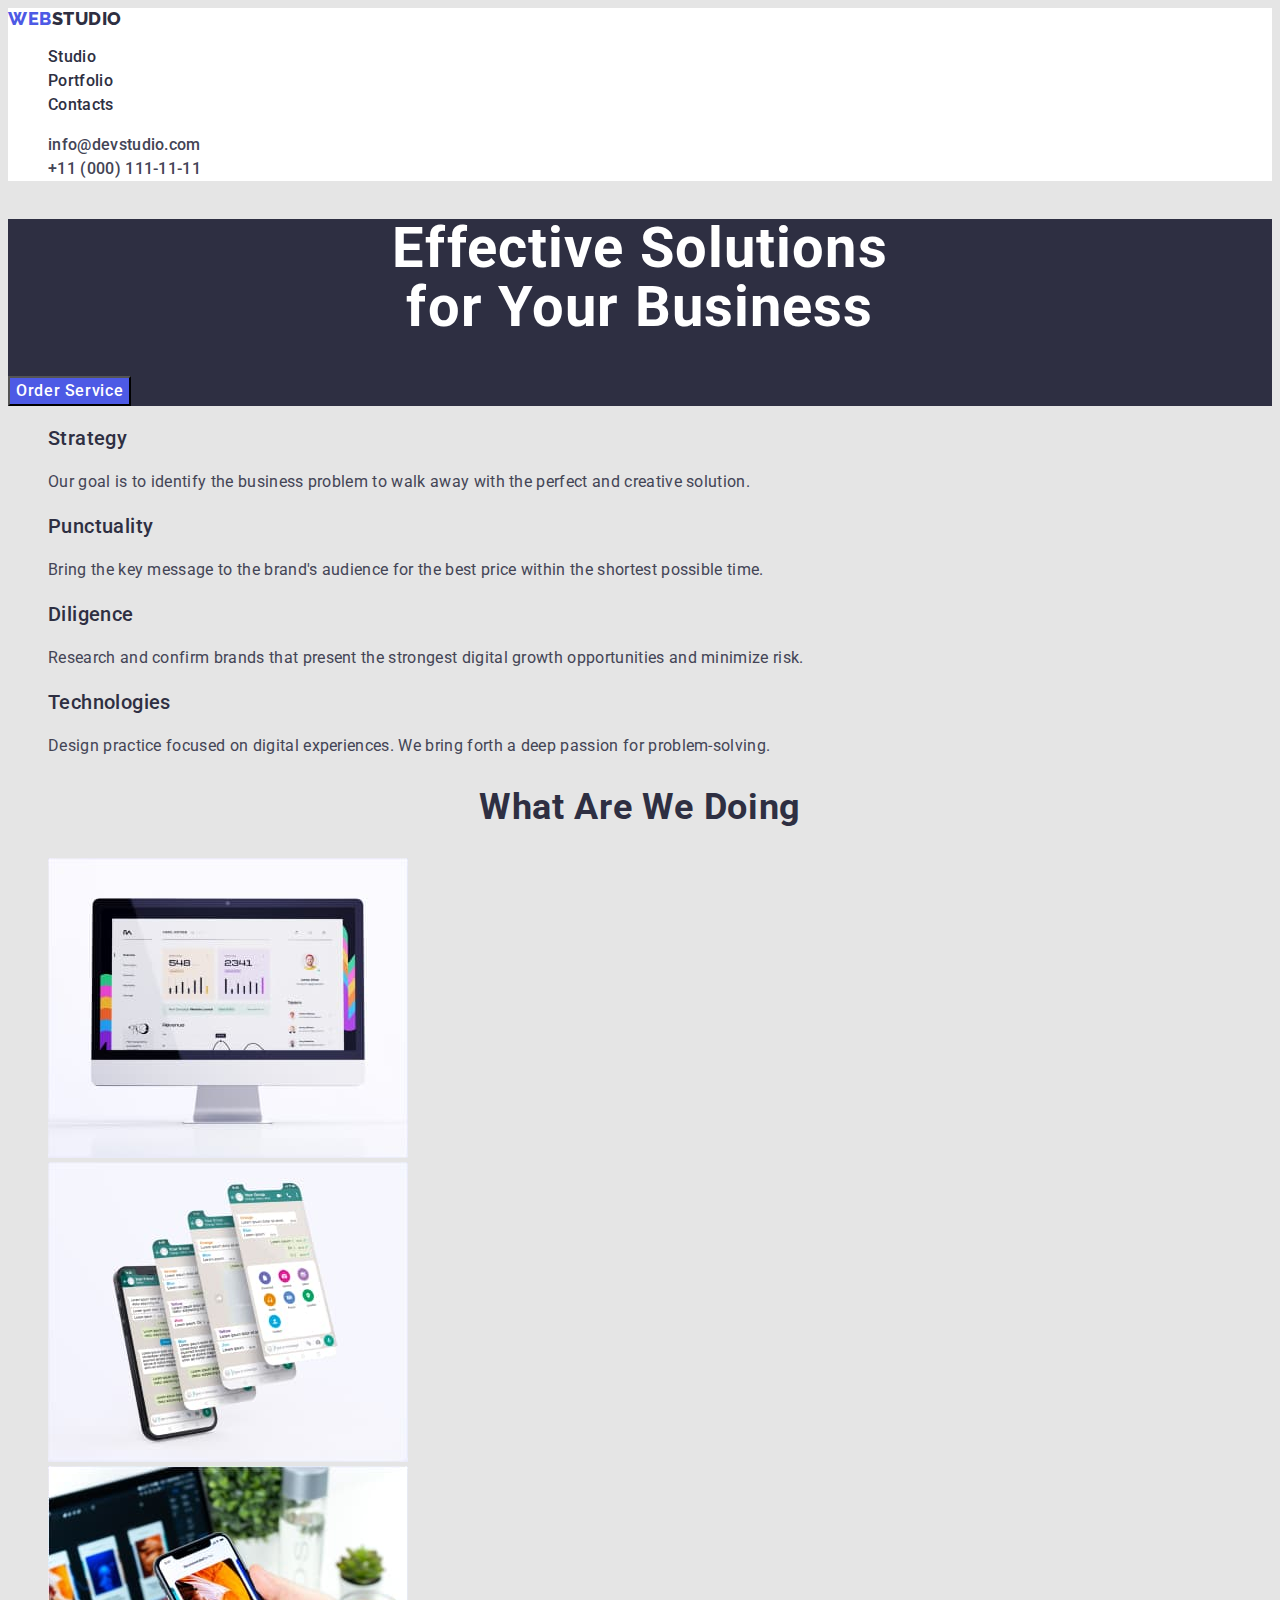
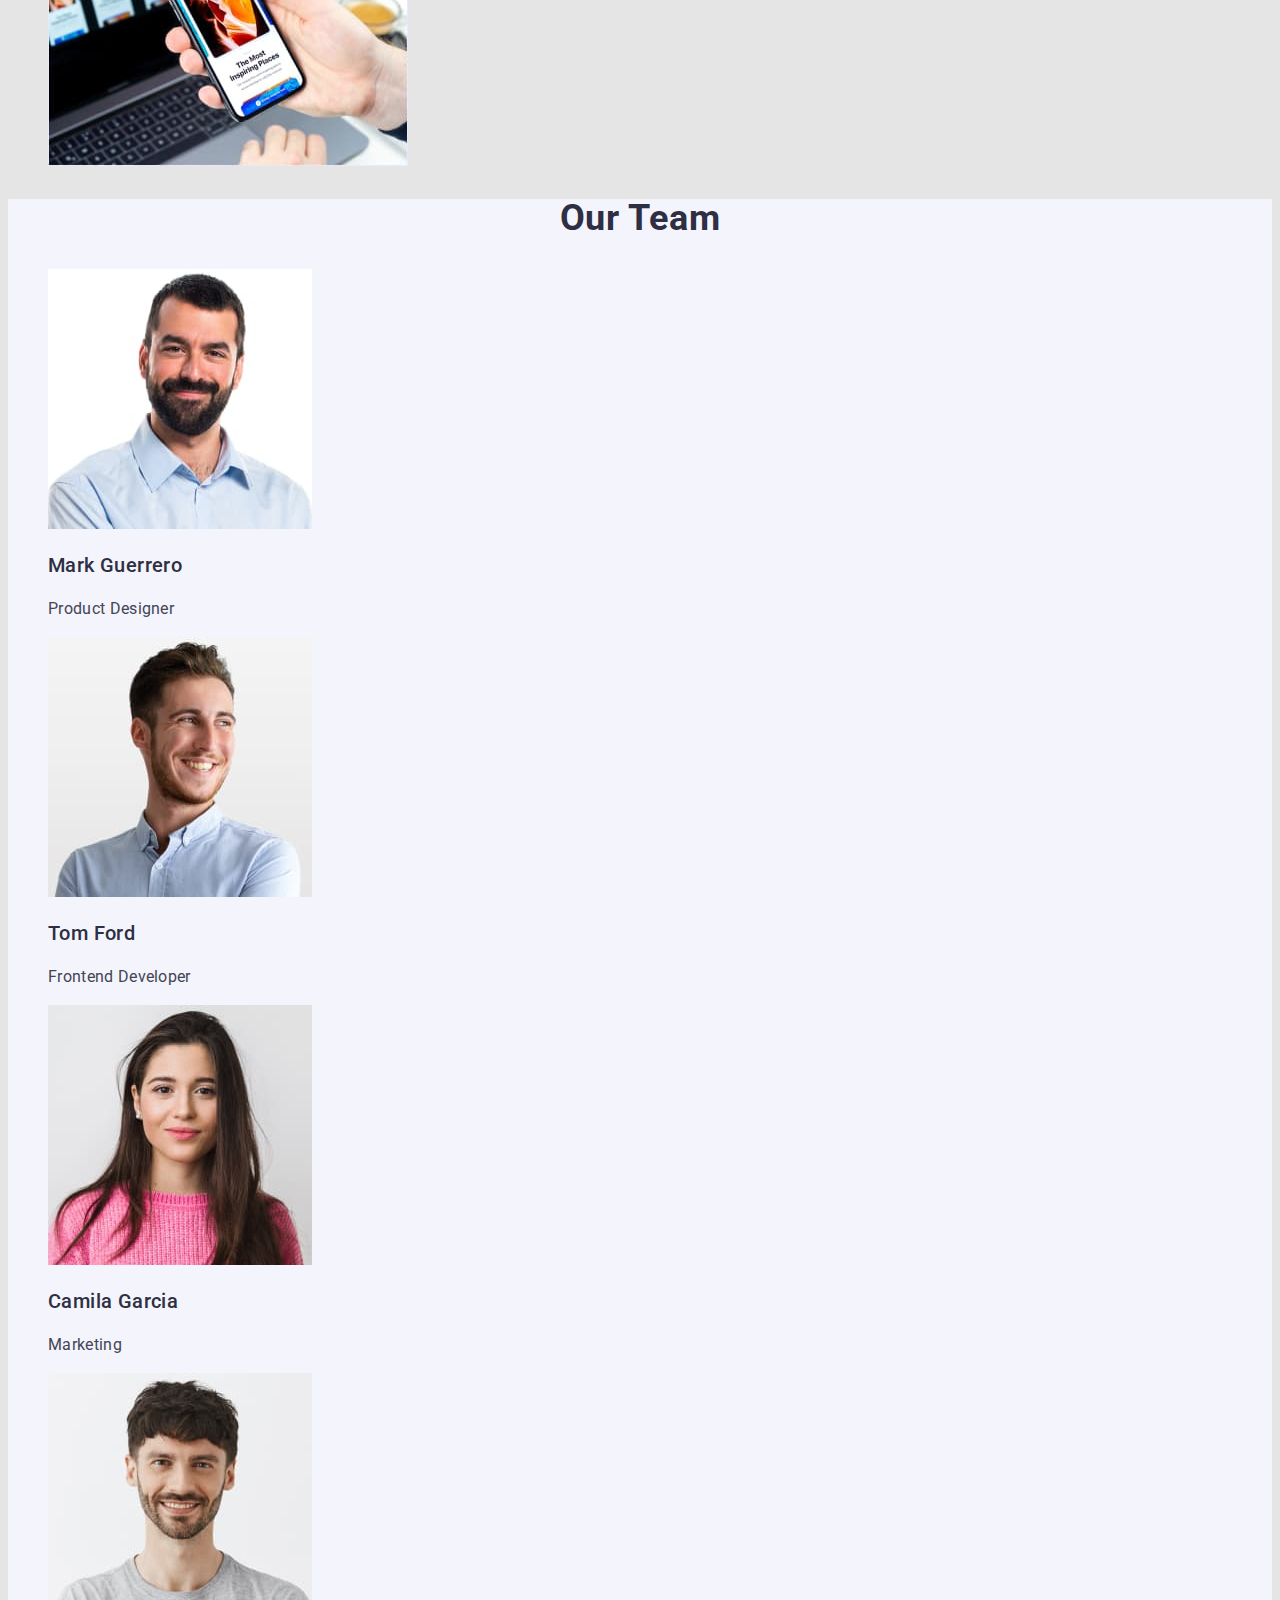
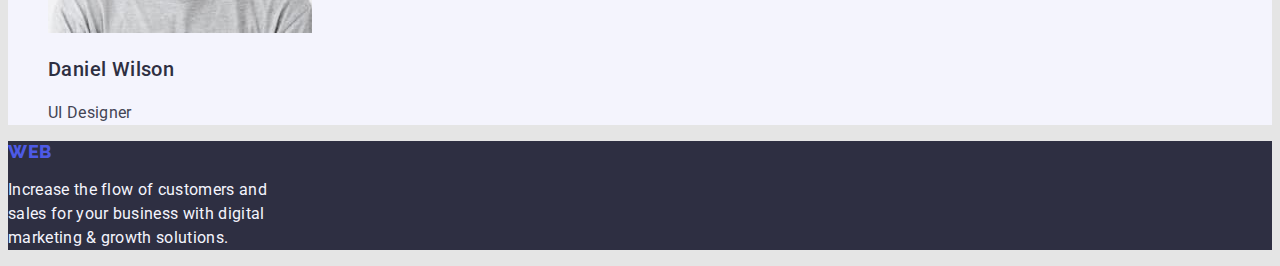
==== commit 97e097a0: "1" ====
--- a/index.html
+++ b/index.html
@@ -40,7 +40,7 @@
             >
           </li>
           <li>
-            <a class="contact-item" href="tel:+110001111111"
+            <a class="contact-item link" href="tel:+110001111111"
               >+11 (000) 111-11-11</a
             >
           </li>
@@ -58,8 +58,8 @@
       </section>
 
       <section class="feature">
-        <h2></h2>
-        <ul class="feature-list">
+        <h2 hidden class="h-feature">Advantages</h2>
+        <ul class="feature-list list">
           <li>
             <h3 class="feature-title">Strategy</h3>
             <p class="feature-text">
@@ -93,7 +93,7 @@
 
       <section class="doing">
         <h2 class="h-doing">What are we doing</h2>
-        <ul class="doing-card">
+        <ul class="doing-card list">
           <li>
             <img src="./images/img1.jpg" alt="computer" width="360" />
           </li>
@@ -108,7 +108,7 @@
 
       <section class="team">
         <h2 class="team-title">Our Team</h2>
-        <ul class="team-list">
+        <ul class="team-list list">
           <li>
             <img src="./images/img.jpg" alt="man" width="264" />
             <h3 class="team-name">Mark Guerrero</h3>
@@ -134,9 +134,8 @@
     </main>
 
     <footer class="footer">
-      <a class="footer-bottom" href=""
-        ><span class="web-botton">Web</span
-        ><span class="studio-botton">Studio</span></a
+      <a class="logo-top link" href=""
+        >Web<span class="studio-top">Studio</span></a
       >
       <p class="footer-text">
         Increase the flow of customers and <br />sales for your business with
--- a/css/styles.css
+++ b/css/styles.css
@@ -100,6 +100,7 @@
 }
 
 .hero-title {
+  text-align: center;
   font-weight: var(--font-weight-hh);
   font-size: 56px;
   line-height: 1.07;
@@ -153,6 +154,7 @@
 }
 
 .h-doing {
+  text-align: center;
   font-weight: var(--font-weight-hh);
   font-size: var(--font-size-hh);
   line-height: 1.11;
@@ -168,6 +170,7 @@
 }
 
 .team-title {
+  text-align: center;
   font-weight: var(--font-weight-hh);
   font-size: var(--font-size-hh);
   line-height: 1.11;
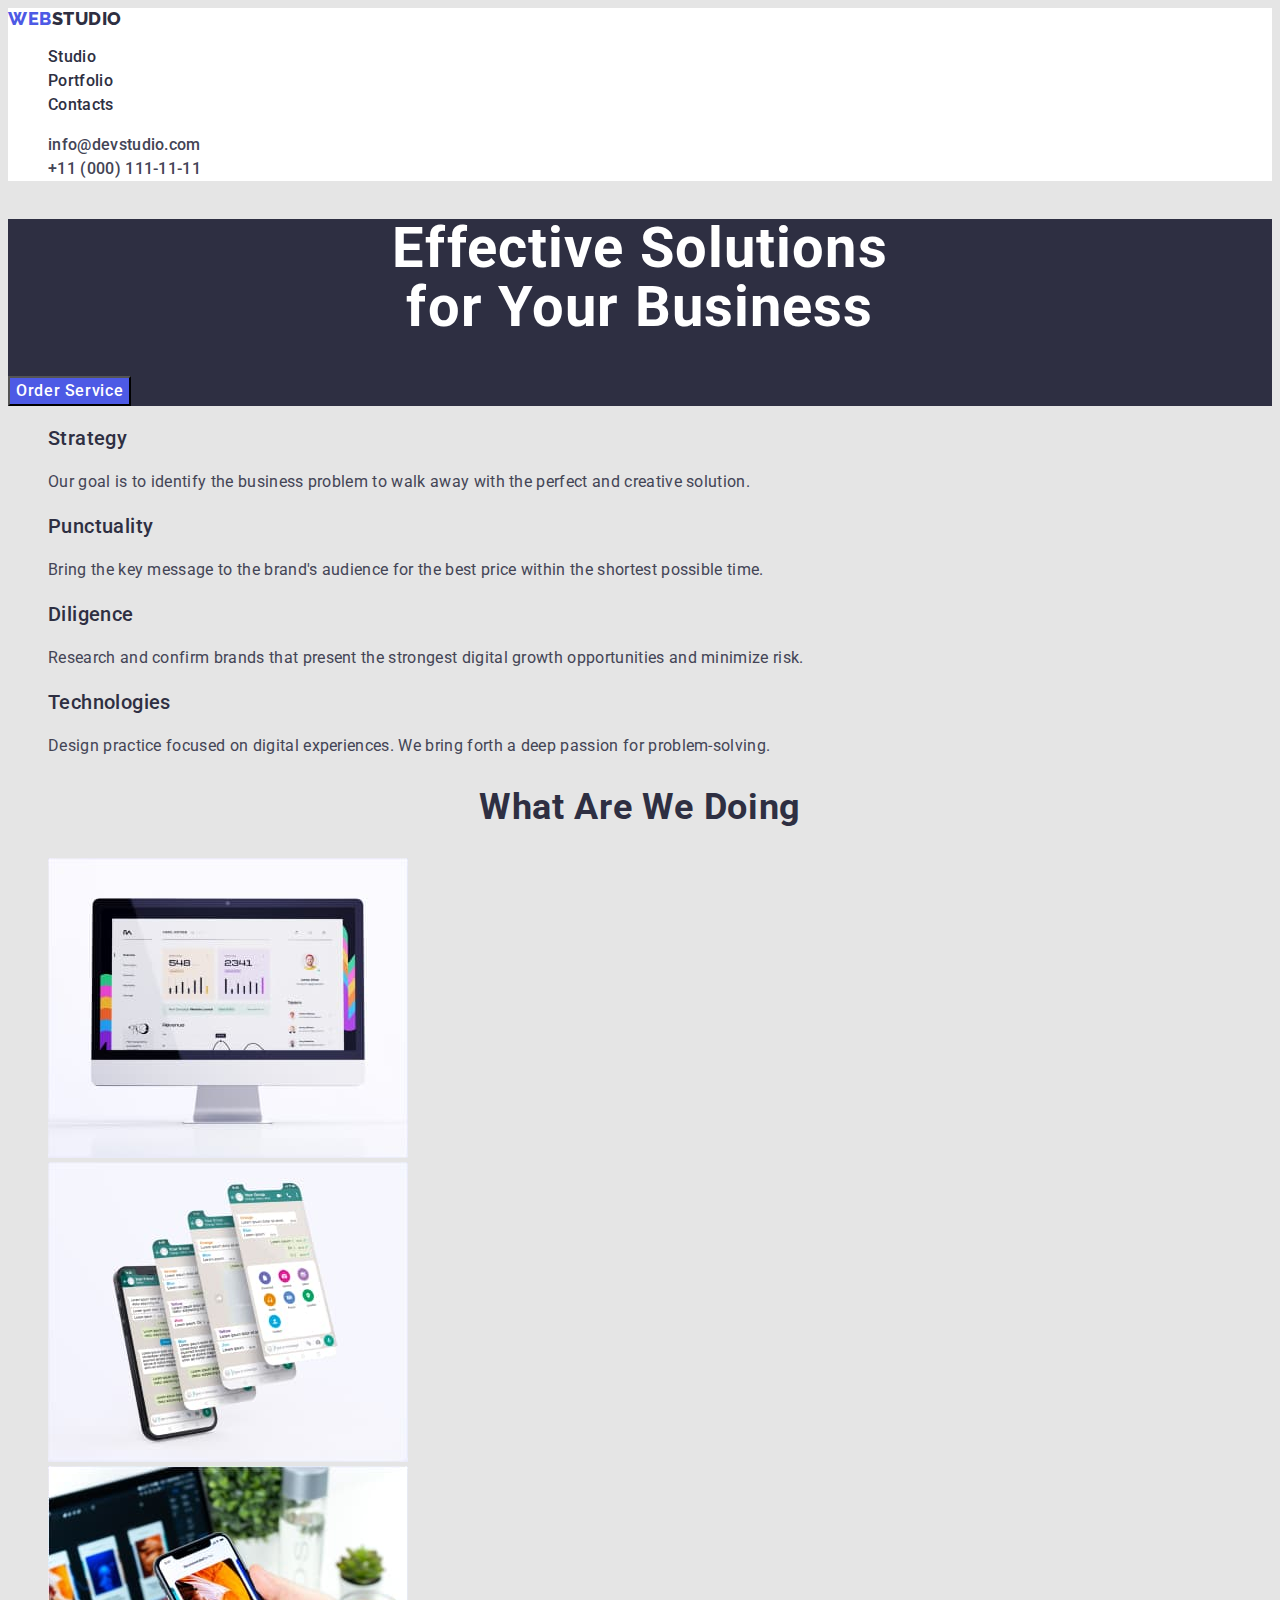
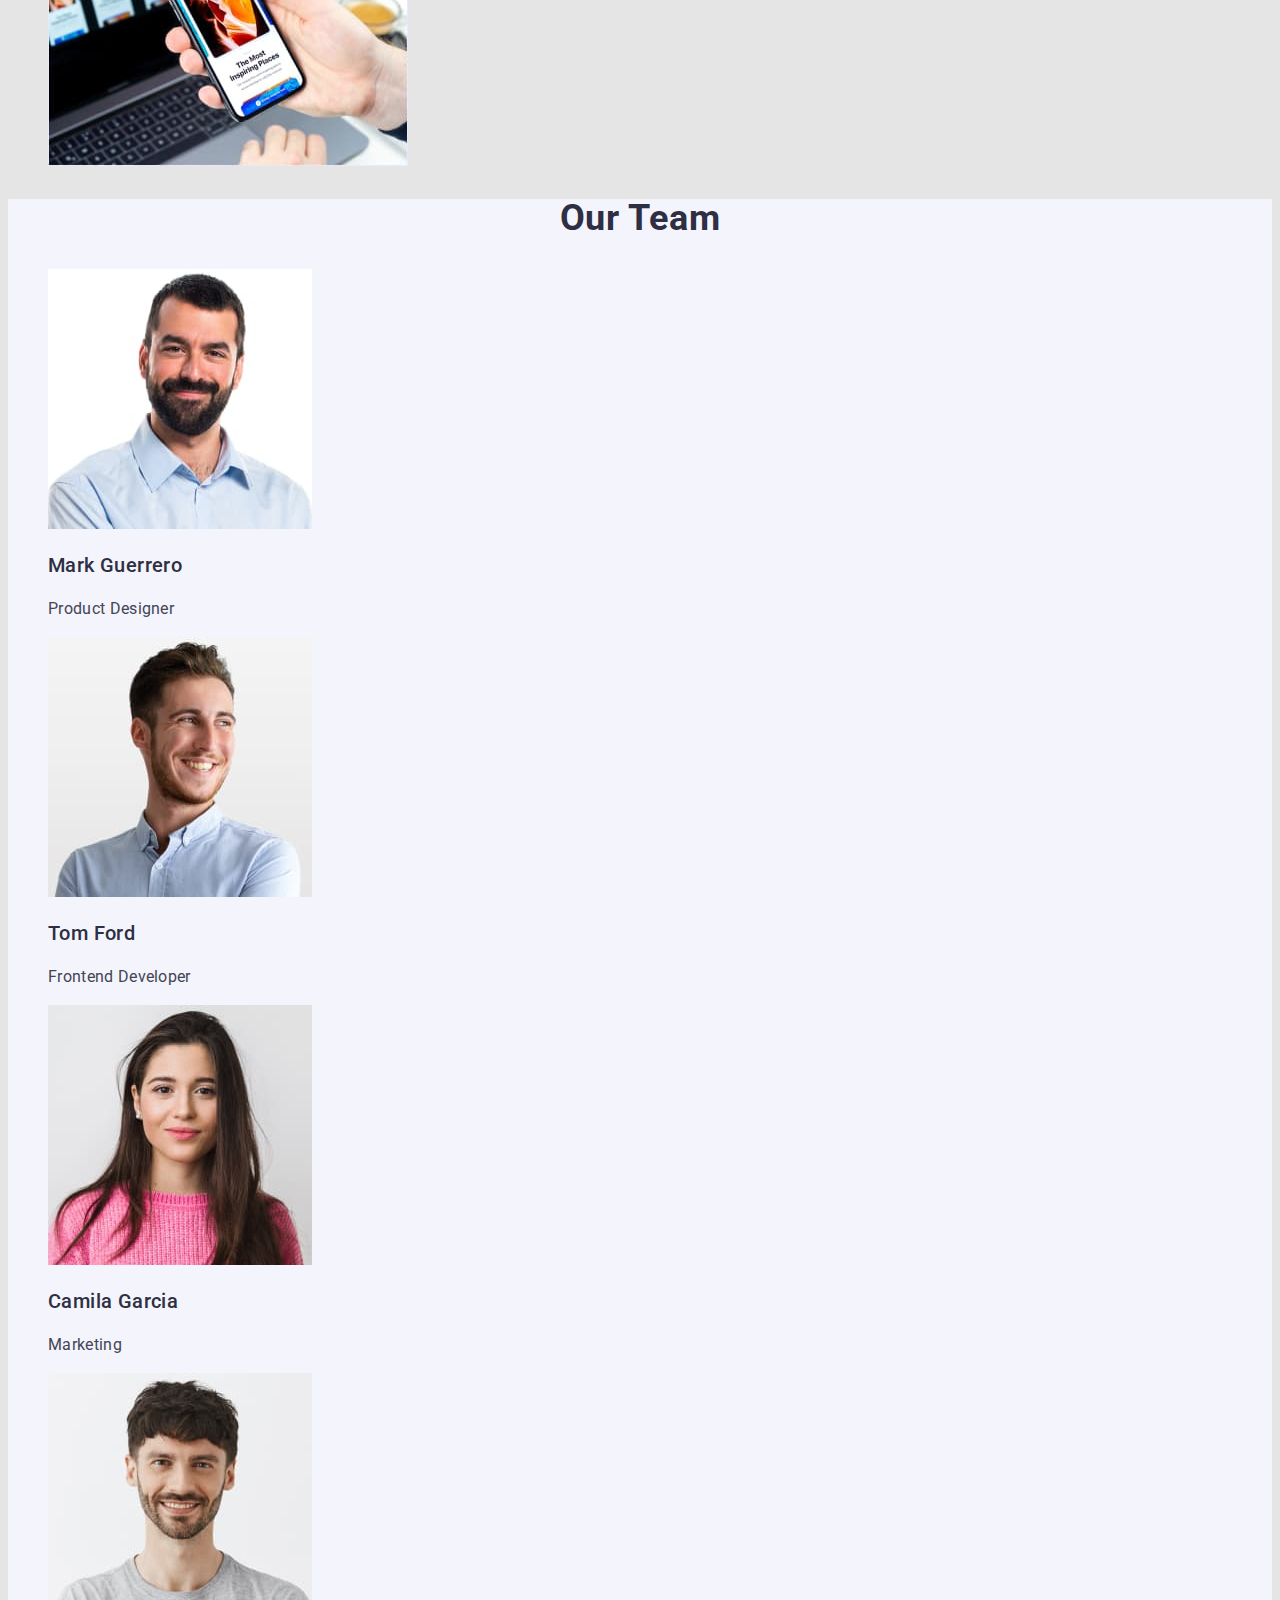
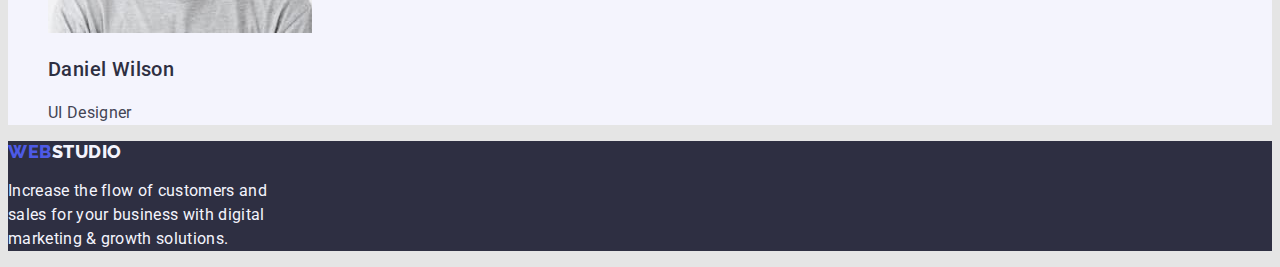
==== commit c02f5eaf: "1" ====
--- a/index.html
+++ b/index.html
@@ -135,7 +135,7 @@
 
     <footer class="footer">
       <a class="logo-top link" href=""
-        >Web<span class="studio-top">Studio</span></a
+        >Web<span class="studio-botton">Studio</span></a
       >
       <p class="footer-text">
         Increase the flow of customers and <br />sales for your business with
--- a/css/styles.css
+++ b/css/styles.css
@@ -75,7 +75,6 @@
 }
 
 .contact-item {
-  text-decoration: none;
   font-style: normal;
   font-weight: var(--font-weight-h);
   font-size: 16px;
@@ -204,11 +203,7 @@
 .footer {
   background-color: var(--navy-blue-color);
 }
-.footer-bottom {
-  text-decoration: none;
-}
-
-.web-botton,
+
 .studio-botton {
   font-family: "Raleway";
   font-weight: 800;
@@ -216,45 +211,39 @@
   line-height: 1.2;
   letter-spacing: 0.03em;
   text-transform: uppercase;
-}
-
-.web-botton {
+  color: var(--cloud-color);
+}
+
+.footer-text {
+  font-size: 16px;
+  line-height: 1.5;
+  letter-spacing: var(--letter-spacing-p);
+  color: var(--cloud-color);
+}
+
+/*portfolio*/
+
+/*filtres*/
+
+.button-list {
+  list-style: none;
+}
+
+.button-kind {
+  font-family: "Roboto", sans-serif;
+  cursor: pointer;
+  font-weight: var(--font-weight-h);
+  font-size: 16px;
+  line-height: var(--line-height-p);
+  text-align: center;
+  letter-spacing: var(--letter-spacing-h);
+  background-color: var(--cloud-color);
   color: var(--iris-color);
-}
-
-.studio-botton {
-  color: var(--cloud-color);
-}
-
-.footer-text {
-  font-size: 16px;
-  line-height: 1.5;
-  letter-spacing: var(--letter-spacing-p);
-  color: var(--cloud-color);
-}
-
-/*portfolio*/
-
-/*filtres*/
-
-.button-list {
-  list-style: none;
-}
-
-.button-kind {
-  cursor: pointer;
-  font-weight: var(--font-weight-h);
-  font-size: 16px;
-  line-height: var(--line-height-p);
-  text-align: center;
-  letter-spacing: var(--letter-spacing-h);
-  background-color: var(--ocean-color);
-  color: var(--white-color);
 }
 
 .button-kind:hover,
 .button-kind:focus {
-  background-color: var(--iris-color);
+  background-color: var(--ocean-color);
   color: var(--white-color);
 }
 
